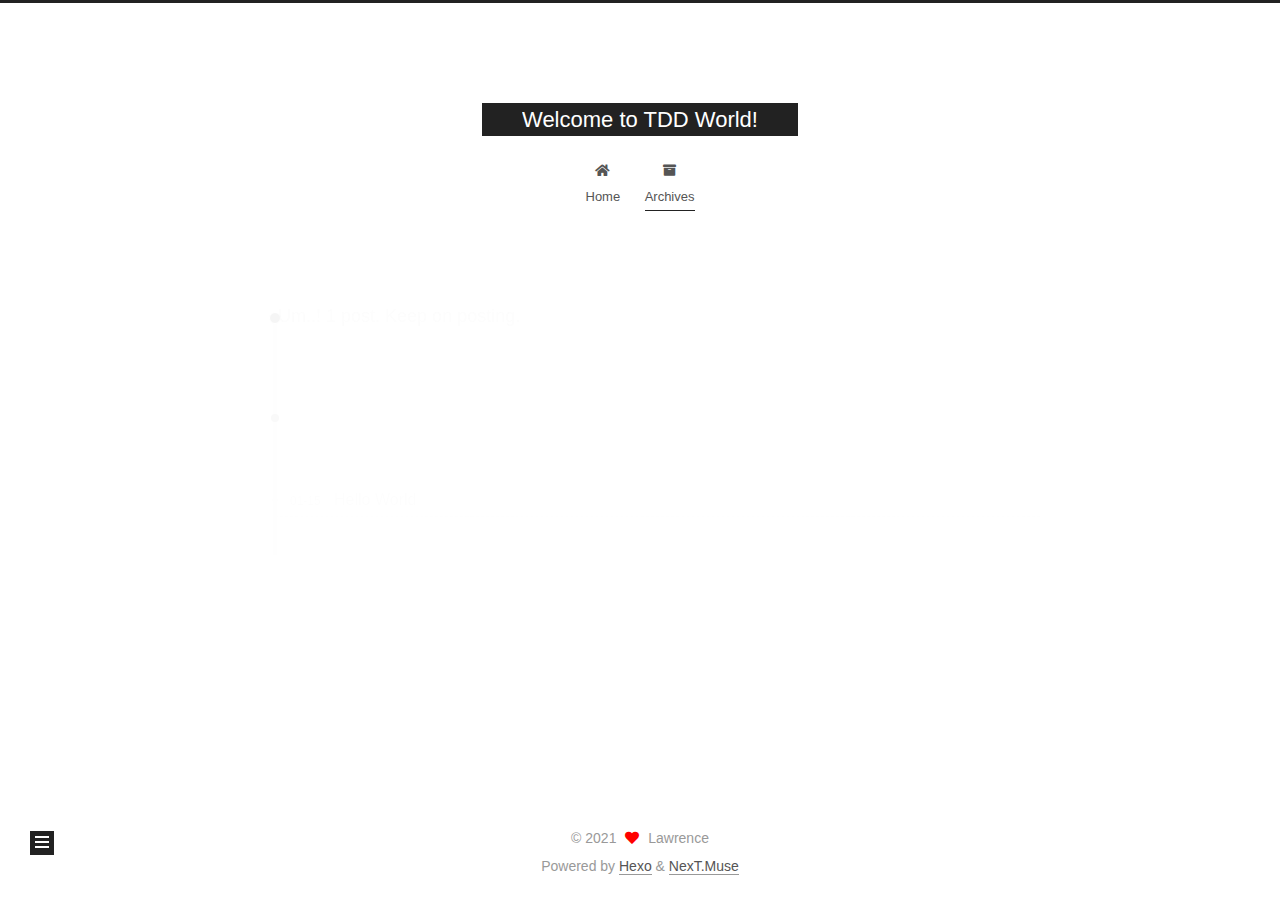
==== archives/index.html @ 44e4e78a "Site updated: 2021-01-18 00:09:17" ====
<!DOCTYPE html>
<html lang="zh-tw">
<head>
  <meta charset="UTF-8">
<meta name="viewport" content="width=device-width, initial-scale=1, maximum-scale=2">
<meta name="theme-color" content="#222">
<meta name="generator" content="Hexo 5.3.0">
  <link rel="apple-touch-icon" sizes="180x180" href="/images/apple-touch-icon-next.png">
  <link rel="icon" type="image/png" sizes="32x32" href="/images/favicon-32x32-next.png">
  <link rel="icon" type="image/png" sizes="16x16" href="/images/favicon-16x16-next.png">
  <link rel="mask-icon" href="/images/logo.svg" color="#222">

<link rel="stylesheet" href="/css/main.css">


<link rel="stylesheet" href="/lib/font-awesome/css/all.min.css">

<script id="hexo-configurations">
    var NexT = window.NexT || {};
    var CONFIG = {"hostname":"example.com","root":"/","scheme":"Muse","version":"7.8.0","exturl":false,"sidebar":{"position":"left","display":"post","padding":18,"offset":12,"onmobile":false},"copycode":{"enable":false,"show_result":false,"style":null},"back2top":{"enable":true,"sidebar":false,"scrollpercent":false},"bookmark":{"enable":false,"color":"#222","save":"auto"},"fancybox":false,"mediumzoom":false,"lazyload":false,"pangu":false,"comments":{"style":"tabs","active":null,"storage":true,"lazyload":false,"nav":null},"algolia":{"hits":{"per_page":10},"labels":{"input_placeholder":"Search for Posts","hits_empty":"We didn't find any results for the search: ${query}","hits_stats":"${hits} results found in ${time} ms"}},"localsearch":{"enable":false,"trigger":"auto","top_n_per_article":1,"unescape":false,"preload":false},"motion":{"enable":true,"async":false,"transition":{"post_block":"fadeIn","post_header":"slideDownIn","post_body":"slideDownIn","coll_header":"slideLeftIn","sidebar":"slideUpIn"}}};
  </script>

  <meta property="og:type" content="website">
<meta property="og:title" content="Welcome to TDD World!">
<meta property="og:url" content="http://example.com/archives/index.html">
<meta property="og:site_name" content="Welcome to TDD World!">
<meta property="og:locale" content="zh_TW">
<meta property="article:author" content="Lawrence">
<meta name="twitter:card" content="summary">

<link rel="canonical" href="http://example.com/archives/">


<script id="page-configurations">
  // https://hexo.io/docs/variables.html
  CONFIG.page = {
    sidebar: "",
    isHome : false,
    isPost : false,
    lang   : 'zh-tw'
  };
</script>

  <title>Archive | Welcome to TDD World!</title>
  






  <noscript>
  <style>
  .use-motion .brand,
  .use-motion .menu-item,
  .sidebar-inner,
  .use-motion .post-block,
  .use-motion .pagination,
  .use-motion .comments,
  .use-motion .post-header,
  .use-motion .post-body,
  .use-motion .collection-header { opacity: initial; }

  .use-motion .site-title,
  .use-motion .site-subtitle {
    opacity: initial;
    top: initial;
  }

  .use-motion .logo-line-before i { left: initial; }
  .use-motion .logo-line-after i { right: initial; }
  </style>
</noscript>

</head>

<body itemscope itemtype="http://schema.org/WebPage">
  <div class="container use-motion">
    <div class="headband"></div>

    <header class="header" itemscope itemtype="http://schema.org/WPHeader">
      <div class="header-inner"><div class="site-brand-container">
  <div class="site-nav-toggle">
    <div class="toggle" aria-label="Toggle navigation bar">
      <span class="toggle-line toggle-line-first"></span>
      <span class="toggle-line toggle-line-middle"></span>
      <span class="toggle-line toggle-line-last"></span>
    </div>
  </div>

  <div class="site-meta">

    <a href="/" class="brand" rel="start">
      <span class="logo-line-before"><i></i></span>
      <h1 class="site-title">Welcome to TDD World!</h1>
      <span class="logo-line-after"><i></i></span>
    </a>
  </div>

  <div class="site-nav-right">
    <div class="toggle popup-trigger">
    </div>
  </div>
</div>




<nav class="site-nav">
  <ul id="menu" class="main-menu menu">
        <li class="menu-item menu-item-home">

    <a href="/" rel="section"><i class="fa fa-home fa-fw"></i>Home</a>

  </li>
        <li class="menu-item menu-item-archives">

    <a href="/archives/" rel="section"><i class="fa fa-archive fa-fw"></i>Archives</a>

  </li>
  </ul>
</nav>




</div>
    </header>

    
  <div class="back-to-top">
    <i class="fa fa-arrow-up"></i>
    <span>0%</span>
  </div>


    <main class="main">
      <div class="main-inner">
        <div class="content-wrap">
          

          <div class="content archive">
            

  
  
  
  <div class="post-block">
    <div class="posts-collapse">
      <div class="collection-title">
        <span class="collection-header">Um..! 1 post. Keep on posting.</span>
      </div>

      
    <div class="collection-year">
      <span class="collection-header">2021</span>
    </div>

  <article itemscope itemtype="http://schema.org/Article">
    <header class="post-header">

      <div class="post-meta">
        <time itemprop="dateCreated"
              datetime="2021-01-15T23:42:24+08:00"
              content="2021-01-15">
          01-15
        </time>
      </div>

      <div class="post-title">
          <a class="post-title-link" href="/2021/01/15/hello-world/" itemprop="url">
            <span itemprop="name">Hello World</span>
          </a>
      </div>

    </header>
  </article>


    </div>
  </div>
  
  
  

  



          </div>
          

<script>
  window.addEventListener('tabs:register', () => {
    let { activeClass } = CONFIG.comments;
    if (CONFIG.comments.storage) {
      activeClass = localStorage.getItem('comments_active') || activeClass;
    }
    if (activeClass) {
      let activeTab = document.querySelector(`a[href="#comment-${activeClass}"]`);
      if (activeTab) {
        activeTab.click();
      }
    }
  });
  if (CONFIG.comments.storage) {
    window.addEventListener('tabs:click', event => {
      if (!event.target.matches('.tabs-comment .tab-content .tab-pane')) return;
      let commentClass = event.target.classList[1];
      localStorage.setItem('comments_active', commentClass);
    });
  }
</script>

        </div>
          
  
  <div class="toggle sidebar-toggle">
    <span class="toggle-line toggle-line-first"></span>
    <span class="toggle-line toggle-line-middle"></span>
    <span class="toggle-line toggle-line-last"></span>
  </div>

  <aside class="sidebar">
    <div class="sidebar-inner">

      <ul class="sidebar-nav motion-element">
        <li class="sidebar-nav-toc">
          Table of Contents
        </li>
        <li class="sidebar-nav-overview">
          Overview
        </li>
      </ul>

      <!--noindex-->
      <div class="post-toc-wrap sidebar-panel">
      </div>
      <!--/noindex-->

      <div class="site-overview-wrap sidebar-panel">
        <div class="site-author motion-element" itemprop="author" itemscope itemtype="http://schema.org/Person">
  <p class="site-author-name" itemprop="name">Lawrence</p>
  <div class="site-description" itemprop="description"></div>
</div>
<div class="site-state-wrap motion-element">
  <nav class="site-state">
      <div class="site-state-item site-state-posts">
          <a href="/archives/">
        
          <span class="site-state-item-count">1</span>
          <span class="site-state-item-name">posts</span>
        </a>
      </div>
  </nav>
</div>



      </div>

    </div>
  </aside>
  <div id="sidebar-dimmer"></div>


      </div>
    </main>

    <footer class="footer">
      <div class="footer-inner">
        

        

<div class="copyright">
  
  &copy; 
  <span itemprop="copyrightYear">2021</span>
  <span class="with-love">
    <i class="fa fa-heart"></i>
  </span>
  <span class="author" itemprop="copyrightHolder">Lawrence</span>
</div>
  <div class="powered-by">Powered by <a href="https://hexo.io/" class="theme-link" rel="noopener" target="_blank">Hexo</a> & <a href="https://muse.theme-next.org/" class="theme-link" rel="noopener" target="_blank">NexT.Muse</a>
  </div>

        








      </div>
    </footer>
  </div>

  
  <script src="/lib/anime.min.js"></script>
  <script src="/lib/velocity/velocity.min.js"></script>
  <script src="/lib/velocity/velocity.ui.min.js"></script>

<script src="/js/utils.js"></script>

<script src="/js/motion.js"></script>


<script src="/js/schemes/muse.js"></script>


<script src="/js/next-boot.js"></script>


  <script defer src="/lib/three/three.min.js"></script>


  















  

  

</body>
</html>
---- css/main.css ----
:root {
  --body-bg-color: #fff;
  --content-bg-color: #fff;
  --card-bg-color: #f5f5f5;
  --text-color: #555;
  --blockquote-color: #666;
  --link-color: #555;
  --link-hover-color: #222;
  --brand-color: #fff;
  --brand-hover-color: #fff;
  --table-row-odd-bg-color: #f9f9f9;
  --table-row-hover-bg-color: #f5f5f5;
  --menu-item-bg-color: #f5f5f5;
  --btn-default-bg: #222;
  --btn-default-color: #fff;
  --btn-default-border-color: #222;
  --btn-default-hover-bg: #fff;
  --btn-default-hover-color: #222;
  --btn-default-hover-border-color: #222;
}
html {
  line-height: 1.15; /* 1 */
  -webkit-text-size-adjust: 100%; /* 2 */
}
body {
  margin: 0;
}
main {
  display: block;
}
h1 {
  font-size: 2em;
  margin: 0.67em 0;
}
hr {
  box-sizing: content-box; /* 1 */
  height: 0; /* 1 */
  overflow: visible; /* 2 */
}
pre {
  font-family: monospace, monospace; /* 1 */
  font-size: 1em; /* 2 */
}
a {
  background: transparent;
}
abbr[title] {
  border-bottom: none; /* 1 */
  text-decoration: underline; /* 2 */
  text-decoration: underline dotted; /* 2 */
}
b,
strong {
  font-weight: bolder;
}
code,
kbd,
samp {
  font-family: monospace, monospace; /* 1 */
  font-size: 1em; /* 2 */
}
small {
  font-size: 80%;
}
sub,
sup {
  font-size: 75%;
  line-height: 0;
  position: relative;
  vertical-align: baseline;
}
sub {
  bottom: -0.25em;
}
sup {
  top: -0.5em;
}
img {
  border-style: none;
}
button,
input,
optgroup,
select,
textarea {
  font-family: inherit; /* 1 */
  font-size: 100%; /* 1 */
  line-height: 1.15; /* 1 */
  margin: 0; /* 2 */
}
button,
input {
/* 1 */
  overflow: visible;
}
button,
select {
/* 1 */
  text-transform: none;
}
button,
[type='button'],
[type='reset'],
[type='submit'] {
  -webkit-appearance: button;
}
button::-moz-focus-inner,
[type='button']::-moz-focus-inner,
[type='reset']::-moz-focus-inner,
[type='submit']::-moz-focus-inner {
  border-style: none;
  padding: 0;
}
button:-moz-focusring,
[type='button']:-moz-focusring,
[type='reset']:-moz-focusring,
[type='submit']:-moz-focusring {
  outline: 1px dotted ButtonText;
}
fieldset {
  padding: 0.35em 0.75em 0.625em;
}
legend {
  box-sizing: border-box; /* 1 */
  color: inherit; /* 2 */
  display: table; /* 1 */
  max-width: 100%; /* 1 */
  padding: 0; /* 3 */
  white-space: normal; /* 1 */
}
progress {
  vertical-align: baseline;
}
textarea {
  overflow: auto;
}
[type='checkbox'],
[type='radio'] {
  box-sizing: border-box; /* 1 */
  padding: 0; /* 2 */
}
[type='number']::-webkit-inner-spin-button,
[type='number']::-webkit-outer-spin-button {
  height: auto;
}
[type='search'] {
  outline-offset: -2px; /* 2 */
  -webkit-appearance: textfield; /* 1 */
}
[type='search']::-webkit-search-decoration {
  -webkit-appearance: none;
}
::-webkit-file-upload-button {
  font: inherit; /* 2 */
  -webkit-appearance: button; /* 1 */
}
details {
  display: block;
}
summary {
  display: list-item;
}
template {
  display: none;
}
[hidden] {
  display: none;
}
::selection {
  background: #262a30;
  color: #eee;
}
html,
body {
  height: 100%;
}
body {
  background: var(--body-bg-color);
  color: var(--text-color);
  font-family: 'Lato', "PingFang SC", "Microsoft YaHei", sans-serif;
  font-size: 1em;
  line-height: 2;
}
@media (max-width: 991px) {
  body {
    padding-left: 0 !important;
    padding-right: 0 !important;
  }
}
h1,
h2,
h3,
h4,
h5,
h6 {
  font-family: 'Lato', "PingFang SC", "Microsoft YaHei", sans-serif;
  font-weight: bold;
  line-height: 1.5;
  margin: 20px 0 15px;
}
h1 {
  font-size: 1.5em;
}
h2 {
  font-size: 1.375em;
}
h3 {
  font-size: 1.25em;
}
h4 {
  font-size: 1.125em;
}
h5 {
  font-size: 1em;
}
h6 {
  font-size: 0.875em;
}
p {
  margin: 0 0 20px 0;
}
a,
span.exturl {
  border-bottom: 1px solid #999;
  color: var(--link-color);
  outline: 0;
  text-decoration: none;
  overflow-wrap: break-word;
  word-wrap: break-word;
  cursor: pointer;
}
a:hover,
span.exturl:hover {
  border-bottom-color: var(--link-hover-color);
  color: var(--link-hover-color);
}
iframe,
img,
video {
  display: block;
  margin-left: auto;
  margin-right: auto;
  max-width: 100%;
}
hr {
  background-image: repeating-linear-gradient(-45deg, #ddd, #ddd 4px, transparent 4px, transparent 8px);
  border: 0;
  height: 3px;
  margin: 40px 0;
}
blockquote {
  border-left: 4px solid #ddd;
  color: var(--blockquote-color);
  margin: 0;
  padding: 0 15px;
}
blockquote cite::before {
  content: '-';
  padding: 0 5px;
}
dt {
  font-weight: bold;
}
dd {
  margin: 0;
  padding: 0;
}
kbd {
  background-color: #f5f5f5;
  background-image: linear-gradient(#eee, #fff, #eee);
  border: 1px solid #ccc;
  border-radius: 0.2em;
  box-shadow: 0.1em 0.1em 0.2em rgba(0,0,0,0.1);
  color: #555;
  font-family: inherit;
  padding: 0.1em 0.3em;
  white-space: nowrap;
}
.table-container {
  overflow: auto;
}
table {
  border-collapse: collapse;
  border-spacing: 0;
  font-size: 0.875em;
  margin: 0 0 20px 0;
  width: 100%;
}
tbody tr:nth-of-type(odd) {
  background: var(--table-row-odd-bg-color);
}
tbody tr:hover {
  background: var(--table-row-hover-bg-color);
}
caption,
th,
td {
  font-weight: normal;
  padding: 8px;
  vertical-align: middle;
}
th,
td {
  border: 1px solid #ddd;
  border-bottom: 3px solid #ddd;
}
th {
  font-weight: 700;
  padding-bottom: 10px;
}
td {
  border-bottom-width: 1px;
}
.btn {
  background: var(--btn-default-bg);
  border: 2px solid var(--btn-default-border-color);
  border-radius: 0;
  color: var(--btn-default-color);
  display: inline-block;
  font-size: 0.875em;
  line-height: 2;
  padding: 0 20px;
  text-decoration: none;
  transition-property: background-color;
  transition-delay: 0s;
  transition-duration: 0.2s;
  transition-timing-function: ease-in-out;
}
.btn:hover {
  background: var(--btn-default-hover-bg);
  border-color: var(--btn-default-hover-border-color);
  color: var(--btn-default-hover-color);
}
.btn + .btn {
  margin: 0 0 8px 8px;
}
.btn .fa-fw {
  text-align: left;
  width: 1.285714285714286em;
}
.toggle {
  line-height: 0;
}
.toggle .toggle-line {
  background: #fff;
  display: inline-block;
  height: 2px;
  left: 0;
  position: relative;
  top: 0;
  transition: all 0.4s;
  vertical-align: top;
  width: 100%;
}
.toggle .toggle-line:not(:first-child) {
  margin-top: 3px;
}
.toggle.toggle-arrow .toggle-line-first {
  left: 50%;
  top: 2px;
  transform: rotate(45deg);
  width: 50%;
}
.toggle.toggle-arrow .toggle-line-middle {
  left: 2px;
  width: 90%;
}
.toggle.toggle-arrow .toggle-line-last {
  left: 50%;
  top: -2px;
  transform: rotate(-45deg);
  width: 50%;
}
.toggle.toggle-close .toggle-line-first {
  transform: rotate(-45deg);
  top: 5px;
}
.toggle.toggle-close .toggle-line-middle {
  opacity: 0;
}
.toggle.toggle-close .toggle-line-last {
  transform: rotate(45deg);
  top: -5px;
}
.highlight,
pre {
  background: #f7f7f7;
  color: #4d4d4c;
  line-height: 1.6;
  margin: 0 auto 20px;
}
pre,
code {
  font-family: consolas, Menlo, monospace, "PingFang SC", "Microsoft YaHei";
}
code {
  background: #eee;
  border-radius: 3px;
  color: #555;
  padding: 2px 4px;
  overflow-wrap: break-word;
  word-wrap: break-word;
}
.highlight *::selection {
  background: #d6d6d6;
}
.highlight pre {
  border: 0;
  margin: 0;
  padding: 10px 0;
}
.highlight table {
  border: 0;
  margin: 0;
  width: auto;
}
.highlight td {
  border: 0;
  padding: 0;
}
.highlight figcaption {
  background: #eff2f3;
  color: #4d4d4c;
  display: flex;
  font-size: 0.875em;
  justify-content: space-between;
  line-height: 1.2;
  padding: 0.5em;
}
.highlight figcaption a {
  color: #4d4d4c;
}
.highlight figcaption a:hover {
  border-bottom-color: #4d4d4c;
}
.highlight .gutter {
  -moz-user-select: none;
  -ms-user-select: none;
  -webkit-user-select: none;
  user-select: none;
}
.highlight .gutter pre {
  background: #eff2f3;
  color: #869194;
  padding-left: 10px;
  padding-right: 10px;
  text-align: right;
}
.highlight .code pre {
  background: #f7f7f7;
  padding-left: 10px;
  width: 100%;
}
.gist table {
  width: auto;
}
.gist table td {
  border: 0;
}
pre {
  overflow: auto;
  padding: 10px;
}
pre code {
  background: none;
  color: #4d4d4c;
  font-size: 0.875em;
  padding: 0;
  text-shadow: none;
}
pre .deletion {
  background: #fdd;
}
pre .addition {
  background: #dfd;
}
pre .meta {
  color: #eab700;
  -moz-user-select: none;
  -ms-user-select: none;
  -webkit-user-select: none;
  user-select: none;
}
pre .comment {
  color: #8e908c;
}
pre .variable,
pre .attribute,
pre .tag,
pre .name,
pre .regexp,
pre .ruby .constant,
pre .xml .tag .title,
pre .xml .pi,
pre .xml .doctype,
pre .html .doctype,
pre .css .id,
pre .css .class,
pre .css .pseudo {
  color: #c82829;
}
pre .number,
pre .preprocessor,
pre .built_in,
pre .builtin-name,
pre .literal,
pre .params,
pre .constant,
pre .command {
  color: #f5871f;
}
pre .ruby .class .title,
pre .css .rules .attribute,
pre .string,
pre .symbol,
pre .value,
pre .inheritance,
pre .header,
pre .ruby .symbol,
pre .xml .cdata,
pre .special,
pre .formula {
  color: #718c00;
}
pre .title,
pre .css .hexcolor {
  color: #3e999f;
}
pre .function,
pre .python .decorator,
pre .python .title,
pre .ruby .function .title,
pre .ruby .title .keyword,
pre .perl .sub,
pre .javascript .title,
pre .coffeescript .title {
  color: #4271ae;
}
pre .keyword,
pre .javascript .function {
  color: #8959a8;
}
.blockquote-center {
  border-left: none;
  margin: 40px 0;
  padding: 0;
  position: relative;
  text-align: center;
}
.blockquote-center .fa {
  display: block;
  opacity: 0.6;
  position: absolute;
  width: 100%;
}
.blockquote-center .fa-quote-left {
  border-top: 1px solid #ccc;
  text-align: left;
  top: -20px;
}
.blockquote-center .fa-quote-right {
  border-bottom: 1px solid #ccc;
  text-align: right;
  bottom: -20px;
}
.blockquote-center p,
.blockquote-center div {
  text-align: center;
}
.post-body .group-picture img {
  margin: 0 auto;
  padding: 0 3px;
}
.group-picture-row {
  margin-bottom: 6px;
  overflow: hidden;
}
.group-picture-column {
  float: left;
  margin-bottom: 10px;
}
.post-body .label {
  color: #555;
  display: inline;
  padding: 0 2px;
}
.post-body .label.default {
  background: #f0f0f0;
}
.post-body .label.primary {
  background: #efe6f7;
}
.post-body .label.info {
  background: #e5f2f8;
}
.post-body .label.success {
  background: #e7f4e9;
}
.post-body .label.warning {
  background: #fcf6e1;
}
.post-body .label.danger {
  background: #fae8eb;
}
.post-body .tabs {
  margin-bottom: 20px;
}
.post-body .tabs,
.tabs-comment {
  display: block;
  padding-top: 10px;
  position: relative;
}
.post-body .tabs ul.nav-tabs,
.tabs-comment ul.nav-tabs {
  display: flex;
  flex-wrap: wrap;
  margin: 0;
  margin-bottom: -1px;
  padding: 0;
}
@media (max-width: 413px) {
  .post-body .tabs ul.nav-tabs,
  .tabs-comment ul.nav-tabs {
    display: block;
    margin-bottom: 5px;
  }
}
.post-body .tabs ul.nav-tabs li.tab,
.tabs-comment ul.nav-tabs li.tab {
  border-bottom: 1px solid #ddd;
  border-left: 1px solid transparent;
  border-right: 1px solid transparent;
  border-top: 3px solid transparent;
  flex-grow: 1;
  list-style-type: none;
  border-radius: 0 0 0 0;
}
@media (max-width: 413px) {
  .post-body .tabs ul.nav-tabs li.tab,
  .tabs-comment ul.nav-tabs li.tab {
    border-bottom: 1px solid transparent;
    border-left: 3px solid transparent;
    border-right: 1px solid transparent;
    border-top: 1px solid transparent;
  }
}
@media (max-width: 413px) {
  .post-body .tabs ul.nav-tabs li.tab,
  .tabs-comment ul.nav-tabs li.tab {
    border-radius: 0;
  }
}
.post-body .tabs ul.nav-tabs li.tab a,
.tabs-comment ul.nav-tabs li.tab a {
  border-bottom: initial;
  display: block;
  line-height: 1.8;
  outline: 0;
  padding: 0.25em 0.75em;
  text-align: center;
  transition-delay: 0s;
  transition-duration: 0.2s;
  transition-timing-function: ease-out;
}
.post-body .tabs ul.nav-tabs li.tab a i,
.tabs-comment ul.nav-tabs li.tab a i {
  width: 1.285714285714286em;
}
.post-body .tabs ul.nav-tabs li.tab.active,
.tabs-comment ul.nav-tabs li.tab.active {
  border-bottom: 1px solid transparent;
  border-left: 1px solid #ddd;
  border-right: 1px solid #ddd;
  border-top: 3px solid #fc6423;
}
@media (max-width: 413px) {
  .post-body .tabs ul.nav-tabs li.tab.active,
  .tabs-comment ul.nav-tabs li.tab.active {
    border-bottom: 1px solid #ddd;
    border-left: 3px solid #fc6423;
    border-right: 1px solid #ddd;
    border-top: 1px solid #ddd;
  }
}
.post-body .tabs ul.nav-tabs li.tab.active a,
.tabs-comment ul.nav-tabs li.tab.active a {
  color: var(--link-color);
  cursor: default;
}
.post-body .tabs .tab-content .tab-pane,
.tabs-comment .tab-content .tab-pane {
  border: 1px solid #ddd;
  border-top: 0;
  padding: 20px 20px 0 20px;
  border-radius: 0;
}
.post-body .tabs .tab-content .tab-pane:not(.active),
.tabs-comment .tab-content .tab-pane:not(.active) {
  display: none;
}
.post-body .tabs .tab-content .tab-pane.active,
.tabs-comment .tab-content .tab-pane.active {
  display: block;
}
.post-body .tabs .tab-content .tab-pane.active:nth-of-type(1),
.tabs-comment .tab-content .tab-pane.active:nth-of-type(1) {
  border-radius: 0 0 0 0;
}
@media (max-width: 413px) {
  .post-body .tabs .tab-content .tab-pane.active:nth-of-type(1),
  .tabs-comment .tab-content .tab-pane.active:nth-of-type(1) {
    border-radius: 0;
  }
}
.post-body .note {
  border-radius: 3px;
  margin-bottom: 20px;
  padding: 1em;
  position: relative;
  border: 1px solid #eee;
  border-left-width: 5px;
}
.post-body .note h2,
.post-body .note h3,
.post-body .note h4,
.post-body .note h5,
.post-body .note h6 {
  margin-top: 0;
  border-bottom: initial;
  margin-bottom: 0;
  padding-top: 0;
}
.post-body .note p:first-child,
.post-body .note ul:first-child,
.post-body .note ol:first-child,
.post-body .note table:first-child,
.post-body .note pre:first-child,
.post-body .note blockquote:first-child,
.post-body .note img:first-child {
  margin-top: 0;
}
.post-body .note p:last-child,
.post-body .note ul:last-child,
.post-body .note ol:last-child,
.post-body .note table:last-child,
.post-body .note pre:last-child,
.post-body .note blockquote:last-child,
.post-body .note img:last-child {
  margin-bottom: 0;
}
.post-body .note.default {
  border-left-color: #777;
}
.post-body .note.default h2,
.post-body .note.default h3,
.post-body .note.default h4,
.post-body .note.default h5,
.post-body .note.default h6 {
  color: #777;
}
.post-body .note.primary {
  border-left-color: #6f42c1;
}
.post-body .note.primary h2,
.post-body .note.primary h3,
.post-body .note.primary h4,
.post-body .note.primary h5,
.post-body .note.primary h6 {
  color: #6f42c1;
}
.post-body .note.info {
  border-left-color: #428bca;
}
.post-body .note.info h2,
.post-body .note.info h3,
.post-body .note.info h4,
.post-body .note.info h5,
.post-body .note.info h6 {
  color: #428bca;
}
.post-body .note.success {
  border-left-color: #5cb85c;
}
.post-body .note.success h2,
.post-body .note.success h3,
.post-body .note.success h4,
.post-body .note.success h5,
.post-body .note.success h6 {
  color: #5cb85c;
}
.post-body .note.warning {
  border-left-color: #f0ad4e;
}
.post-body .note.warning h2,
.post-body .note.warning h3,
.post-body .note.warning h4,
.post-body .note.warning h5,
.post-body .note.warning h6 {
  color: #f0ad4e;
}
.post-body .note.danger {
  border-left-color: #d9534f;
}
.post-body .note.danger h2,
.post-body .note.danger h3,
.post-body .note.danger h4,
.post-body .note.danger h5,
.post-body .note.danger h6 {
  color: #d9534f;
}
.pagination .prev,
.pagination .next,
.pagination .page-number,
.pagination .space {
  display: inline-block;
  margin: 0 10px;
  padding: 0 11px;
  position: relative;
  top: -1px;
}
@media (max-width: 767px) {
  .pagination .prev,
  .pagination .next,
  .pagination .page-number,
  .pagination .space {
    margin: 0 5px;
  }
}
.pagination {
  border-top: 1px solid #eee;
  margin: 120px 0 0;
  text-align: center;
}
.pagination .prev,
.pagination .next,
.pagination .page-number {
  border-bottom: 0;
  border-top: 1px solid #eee;
  transition-property: border-color;
  transition-delay: 0s;
  transition-duration: 0.2s;
  transition-timing-function: ease-in-out;
}
.pagination .prev:hover,
.pagination .next:hover,
.pagination .page-number:hover {
  border-top-color: #222;
}
.pagination .space {
  margin: 0;
  padding: 0;
}
.pagination .prev {
  margin-left: 0;
}
.pagination .next {
  margin-right: 0;
}
.pagination .page-number.current {
  background: #ccc;
  border-top-color: #ccc;
  color: #fff;
}
@media (max-width: 767px) {
  .pagination {
    border-top: none;
  }
  .pagination .prev,
  .pagination .next,
  .pagination .page-number {
    border-bottom: 1px solid #eee;
    border-top: 0;
    margin-bottom: 10px;
    padding: 0 10px;
  }
  .pagination .prev:hover,
  .pagination .next:hover,
  .pagination .page-number:hover {
    border-bottom-color: #222;
  }
}
.comments {
  margin-top: 60px;
  overflow: hidden;
}
.comment-button-group {
  display: flex;
  flex-wrap: wrap-reverse;
  justify-content: center;
  margin: 1em 0;
}
.comment-button-group .comment-button {
  margin: 0.1em 0.2em;
}
.comment-button-group .comment-button.active {
  background: var(--btn-default-hover-bg);
  border-color: var(--btn-default-hover-border-color);
  color: var(--btn-default-hover-color);
}
.comment-position {
  display: none;
}
.comment-position.active {
  display: block;
}
.tabs-comment {
  background: var(--content-bg-color);
  margin-top: 4em;
  padding-top: 0;
}
.tabs-comment .comments {
  border: 0;
  box-shadow: none;
  margin-top: 0;
  padding-top: 0;
}
.container {
  min-height: 100%;
  position: relative;
}
.main-inner {
  margin: 0 auto;
  width: 700px;
}
@media (min-width: 1200px) {
  .main-inner {
    width: 800px;
  }
}
@media (min-width: 1600px) {
  .main-inner {
    width: 900px;
  }
}
@media (max-width: 767px) {
  .content-wrap {
    padding: 0 20px;
  }
}
.header {
  background: transparent;
}
.header-inner {
  margin: 0 auto;
  width: 700px;
}
@media (min-width: 1200px) {
  .header-inner {
    width: 800px;
  }
}
@media (min-width: 1600px) {
  .header-inner {
    width: 900px;
  }
}
.site-brand-container {
  display: flex;
  flex-shrink: 0;
  padding: 0 10px;
}
.headband {
  background: #222;
  height: 3px;
}
.site-meta {
  flex-grow: 1;
  text-align: center;
}
@media (max-width: 767px) {
  .site-meta {
    text-align: center;
  }
}
.brand {
  border-bottom: none;
  color: var(--brand-color);
  display: inline-block;
  line-height: 1.375em;
  padding: 0 40px;
  position: relative;
}
.brand:hover {
  color: var(--brand-hover-color);
}
.site-title {
  font-family: 'Lato', "PingFang SC", "Microsoft YaHei", sans-serif;
  font-size: 1.375em;
  font-weight: normal;
  margin: 0;
}
.site-subtitle {
  color: #999;
  font-size: 0.8125em;
  margin: 10px 0;
}
.use-motion .brand {
  opacity: 0;
}
.use-motion .site-title,
.use-motion .site-subtitle,
.use-motion .custom-logo-image {
  opacity: 0;
  position: relative;
  top: -10px;
}
.site-nav-toggle,
.site-nav-right {
  display: none;
}
@media (max-width: 767px) {
  .site-nav-toggle,
  .site-nav-right {
    display: flex;
    flex-direction: column;
    justify-content: center;
  }
}
.site-nav-toggle .toggle,
.site-nav-right .toggle {
  color: var(--text-color);
  padding: 10px;
  width: 22px;
}
.site-nav-toggle .toggle .toggle-line,
.site-nav-right .toggle .toggle-line {
  background: var(--text-color);
  border-radius: 1px;
}
.site-nav {
  display: block;
}
@media (max-width: 767px) {
  .site-nav {
    clear: both;
    display: none;
  }
}
.site-nav.site-nav-on {
  display: block;
}
.menu {
  margin-top: 20px;
  padding-left: 0;
  text-align: center;
}
.menu-item {
  display: inline-block;
  list-style: none;
  margin: 0 10px;
}
@media (max-width: 767px) {
  .menu-item {
    display: block;
    margin-top: 10px;
  }
  .menu-item.menu-item-search {
    display: none;
  }
}
.menu-item a,
.menu-item span.exturl {
  border-bottom: 0;
  display: block;
  font-size: 0.8125em;
  transition-property: border-color;
  transition-delay: 0s;
  transition-duration: 0.2s;
  transition-timing-function: ease-in-out;
}
@media (hover: none) {
  .menu-item a:hover,
  .menu-item span.exturl:hover {
    border-bottom-color: transparent !important;
  }
}
.menu-item .fa,
.menu-item .fab,
.menu-item .far,
.menu-item .fas {
  margin-right: 8px;
}
.menu-item .badge {
  display: inline-block;
  font-weight: bold;
  line-height: 1;
  margin-left: 0.35em;
  margin-top: 0.35em;
  text-align: center;
  white-space: nowrap;
}
@media (max-width: 767px) {
  .menu-item .badge {
    float: right;
    margin-left: 0;
  }
}
.menu-item-active a,
.menu .menu-item a:hover,
.menu .menu-item span.exturl:hover {
  background: var(--menu-item-bg-color);
}
.use-motion .menu-item {
  opacity: 0;
}
.sidebar {
  background: #222;
  bottom: 0;
  box-shadow: inset 0 2px 6px #000;
  position: fixed;
  top: 0;
}
@media (max-width: 991px) {
  .sidebar {
    display: none;
  }
}
.sidebar-inner {
  color: #999;
  padding: 18px 10px;
  text-align: center;
}
.cc-license {
  margin-top: 10px;
  text-align: center;
}
.cc-license .cc-opacity {
  border-bottom: none;
  opacity: 0.7;
}
.cc-license .cc-opacity:hover {
  opacity: 0.9;
}
.cc-license img {
  display: inline-block;
}
.site-author-image {
  border: 2px solid #333;
  display: block;
  margin: 0 auto;
  max-width: 96px;
  padding: 2px;
}
.site-author-name {
  color: #f5f5f5;
  font-weight: normal;
  margin: 5px 0 0;
  text-align: center;
}
.site-description {
  color: #999;
  font-size: 1em;
  margin-top: 5px;
  text-align: center;
}
.links-of-author {
  margin-top: 15px;
}
.links-of-author a,
.links-of-author span.exturl {
  border-bottom-color: #555;
  display: inline-block;
  font-size: 0.8125em;
  margin-bottom: 10px;
  margin-right: 10px;
  vertical-align: middle;
}
.links-of-author a::before,
.links-of-author span.exturl::before {
  background: #dfff47;
  border-radius: 50%;
  content: ' ';
  display: inline-block;
  height: 4px;
  margin-right: 3px;
  vertical-align: middle;
  width: 4px;
}
.sidebar-button {
  margin-top: 15px;
}
.sidebar-button a {
  border: 1px solid #fc6423;
  border-radius: 4px;
  color: #fc6423;
  display: inline-block;
  padding: 0 15px;
}
.sidebar-button a .fa,
.sidebar-button a .fab,
.sidebar-button a .far,
.sidebar-button a .fas {
  margin-right: 5px;
}
.sidebar-button a:hover {
  background: #fc6423;
  border: 1px solid #fc6423;
  color: #fff;
}
.sidebar-button a:hover .fa,
.sidebar-button a:hover .fab,
.sidebar-button a:hover .far,
.sidebar-button a:hover .fas {
  color: #fff;
}
.links-of-blogroll {
  font-size: 0.8125em;
  margin-top: 10px;
}
.links-of-blogroll-title {
  font-size: 0.875em;
  font-weight: 600;
  margin-top: 0;
}
.links-of-blogroll-list {
  list-style: none;
  margin: 0;
  padding: 0;
}
#sidebar-dimmer {
  display: none;
}
@media (max-width: 767px) {
  #sidebar-dimmer {
    background: #000;
    display: block;
    height: 100%;
    left: 100%;
    opacity: 0;
    position: fixed;
    top: 0;
    width: 100%;
    z-index: 1100;
  }
  .sidebar-active + #sidebar-dimmer {
    opacity: 0.7;
    transform: translateX(-100%);
    transition: opacity 0.5s;
  }
}
.sidebar-nav {
  margin: 0;
  padding-bottom: 20px;
  padding-left: 0;
}
.sidebar-nav li {
  border-bottom: 1px solid transparent;
  color: #666;
  cursor: pointer;
  display: inline-block;
  font-size: 0.875em;
}
.sidebar-nav li.sidebar-nav-overview {
  margin-left: 10px;
}
.sidebar-nav li:hover {
  color: #f5f5f5;
}
.sidebar-nav .sidebar-nav-active {
  border-bottom-color: #87daff;
  color: #87daff;
}
.sidebar-nav .sidebar-nav-active:hover {
  color: #87daff;
}
.sidebar-panel {
  display: none;
  overflow-x: hidden;
  overflow-y: auto;
}
.sidebar-panel-active {
  display: block;
}
.sidebar-toggle {
  background: #222;
  bottom: 45px;
  cursor: pointer;
  height: 14px;
  left: 30px;
  padding: 5px;
  position: fixed;
  width: 14px;
  z-index: 1300;
}
@media (max-width: 991px) {
  .sidebar-toggle {
    left: 20px;
    opacity: 0.8;
    display: none;
  }
}
.sidebar-toggle:hover .toggle-line {
  background: #87daff;
}
.post-toc {
  font-size: 0.875em;
}
.post-toc ol {
  list-style: none;
  margin: 0;
  padding: 0 2px 5px 10px;
  text-align: left;
}
.post-toc ol > ol {
  padding-left: 0;
}
.post-toc ol a {
  transition-property: all;
  transition-delay: 0s;
  transition-duration: 0.2s;
  transition-timing-function: ease-in-out;
}
.post-toc .nav-item {
  line-height: 1.8;
  overflow: hidden;
  text-overflow: ellipsis;
  white-space: nowrap;
}
.post-toc .nav .nav-child {
  display: none;
}
.post-toc .nav .active > .nav-child {
  display: block;
}
.post-toc .nav .active-current > .nav-child {
  display: block;
}
.post-toc .nav .active-current > .nav-child > .nav-item {
  display: block;
}
.post-toc .nav .active > a {
  border-bottom-color: #87daff;
  color: #87daff;
}
.post-toc .nav .active-current > a {
  color: #87daff;
}
.post-toc .nav .active-current > a:hover {
  color: #87daff;
}
.site-state {
  display: flex;
  justify-content: center;
  line-height: 1.4;
  margin-top: 10px;
  overflow: hidden;
  text-align: center;
  white-space: nowrap;
}
.site-state-item {
  padding: 0 15px;
}
.site-state-item:not(:first-child) {
  border-left: 1px solid #333;
}
.site-state-item a {
  border-bottom: none;
}
.site-state-item-count {
  display: block;
  font-size: 1.25em;
  font-weight: 600;
  text-align: center;
}
.site-state-item-name {
  color: inherit;
  font-size: 0.875em;
}
.footer {
  color: #999;
  font-size: 0.875em;
  padding: 20px 0;
}
.footer.footer-fixed {
  bottom: 0;
  left: 0;
  position: absolute;
  right: 0;
}
.footer-inner {
  box-sizing: border-box;
  margin: 0 auto;
  text-align: center;
  width: 700px;
}
@media (min-width: 1200px) {
  .footer-inner {
    width: 800px;
  }
}
@media (min-width: 1600px) {
  .footer-inner {
    width: 900px;
  }
}
.languages {
  display: inline-block;
  font-size: 1.125em;
  position: relative;
}
.languages .lang-select-label span {
  margin: 0 0.5em;
}
.languages .lang-select {
  height: 100%;
  left: 0;
  opacity: 0;
  position: absolute;
  top: 0;
  width: 100%;
}
.with-love {
  color: #ff0000;
  display: inline-block;
  margin: 0 5px;
}
.powered-by,
.theme-info {
  display: inline-block;
}
@-moz-keyframes iconAnimate {
  0%, 100% {
    transform: scale(1);
  }
  10%, 30% {
    transform: scale(0.9);
  }
  20%, 40%, 60%, 80% {
    transform: scale(1.1);
  }
  50%, 70% {
    transform: scale(1.1);
  }
}
@-webkit-keyframes iconAnimate {
  0%, 100% {
    transform: scale(1);
  }
  10%, 30% {
    transform: scale(0.9);
  }
  20%, 40%, 60%, 80% {
    transform: scale(1.1);
  }
  50%, 70% {
    transform: scale(1.1);
  }
}
@-o-keyframes iconAnimate {
  0%, 100% {
    transform: scale(1);
  }
  10%, 30% {
    transform: scale(0.9);
  }
  20%, 40%, 60%, 80% {
    transform: scale(1.1);
  }
  50%, 70% {
    transform: scale(1.1);
  }
}
@keyframes iconAnimate {
  0%, 100% {
    transform: scale(1);
  }
  10%, 30% {
    transform: scale(0.9);
  }
  20%, 40%, 60%, 80% {
    transform: scale(1.1);
  }
  50%, 70% {
    transform: scale(1.1);
  }
}
.back-to-top {
  font-size: 12px;
  text-align: center;
  transition-delay: 0s;
  transition-duration: 0.2s;
  transition-timing-function: ease-in-out;
}
.back-to-top {
  background: #222;
  bottom: -100px;
  box-sizing: border-box;
  color: #fff;
  cursor: pointer;
  left: 30px;
  opacity: 1;
  padding: 0 6px;
  position: fixed;
  transition-property: bottom;
  z-index: 1300;
  width: 24px;
}
.back-to-top span {
  display: none;
}
.back-to-top:hover {
  color: #87daff;
}
.back-to-top.back-to-top-on {
  bottom: 19px;
}
@media (max-width: 991px) {
  .back-to-top {
    left: 20px;
    opacity: 0.8;
  }
}
.post-body {
  font-family: 'Lato', "PingFang SC", "Microsoft YaHei", sans-serif;
  overflow-wrap: break-word;
  word-wrap: break-word;
}
@media (min-width: 1200px) {
  .post-body {
    font-size: 1.125em;
  }
}
.post-body .exturl .fa {
  font-size: 0.875em;
  margin-left: 4px;
}
.post-body .image-caption,
.post-body .figure .caption {
  color: #999;
  font-size: 0.875em;
  font-weight: bold;
  line-height: 1;
  margin: -20px auto 15px;
  text-align: center;
}
.post-sticky-flag {
  display: inline-block;
  transform: rotate(30deg);
}
.post-button {
  margin-top: 40px;
  text-align: center;
}
.use-motion .post-block,
.use-motion .pagination,
.use-motion .comments {
  opacity: 0;
}
.use-motion .post-header {
  opacity: 0;
}
.use-motion .post-body {
  opacity: 0;
}
.use-motion .collection-header {
  opacity: 0;
}
.posts-collapse {
  margin-left: 35px;
  position: relative;
}
@media (max-width: 767px) {
  .posts-collapse {
    margin-left: 0px;
    margin-right: 0px;
  }
}
.posts-collapse .collection-title {
  font-size: 1.125em;
  position: relative;
}
.posts-collapse .collection-title::before {
  background: #999;
  border: 1px solid #fff;
  border-radius: 50%;
  content: ' ';
  height: 10px;
  left: 0;
  margin-left: -6px;
  margin-top: -4px;
  position: absolute;
  top: 50%;
  width: 10px;
}
.posts-collapse .collection-year {
  font-size: 1.5em;
  font-weight: bold;
  margin: 60px 0;
  position: relative;
}
.posts-collapse .collection-year::before {
  background: #bbb;
  border-radius: 50%;
  content: ' ';
  height: 8px;
  left: 0;
  margin-left: -4px;
  margin-top: -4px;
  position: absolute;
  top: 50%;
  width: 8px;
}
.posts-collapse .collection-header {
  display: block;
  margin: 0 0 0 20px;
}
.posts-collapse .collection-header small {
  color: #bbb;
  margin-left: 5px;
}
.posts-collapse .post-header {
  border-bottom: 1px dashed #ccc;
  margin: 30px 0;
  padding-left: 15px;
  position: relative;
  transition-property: border;
  transition-delay: 0s;
  transition-duration: 0.2s;
  transition-timing-function: ease-in-out;
}
.posts-collapse .post-header::before {
  background: #bbb;
  border: 1px solid #fff;
  border-radius: 50%;
  content: ' ';
  height: 6px;
  left: 0;
  margin-left: -4px;
  position: absolute;
  top: 0.75em;
  transition-property: background;
  width: 6px;
  transition-delay: 0s;
  transition-duration: 0.2s;
  transition-timing-function: ease-in-out;
}
.posts-collapse .post-header:hover {
  border-bottom-color: #666;
}
.posts-collapse .post-header:hover::before {
  background: #222;
}
.posts-collapse .post-meta {
  display: inline;
  font-size: 0.75em;
  margin-right: 10px;
}
.posts-collapse .post-title {
  display: inline;
}
.posts-collapse .post-title a,
.posts-collapse .post-title span.exturl {
  border-bottom: none;
  color: var(--link-color);
}
.posts-collapse .post-title .fa-external-link-alt {
  font-size: 0.875em;
  margin-left: 5px;
}
.posts-collapse::before {
  background: #f5f5f5;
  content: ' ';
  height: 100%;
  left: 0;
  margin-left: -2px;
  position: absolute;
  top: 1.25em;
  width: 4px;
}
.post-eof {
  background: #ccc;
  height: 1px;
  margin: 80px auto 60px;
  text-align: center;
  width: 8%;
}
.post-block:last-of-type .post-eof {
  display: none;
}
.content {
  padding-top: 40px;
}
@media (min-width: 992px) {
  .post-body {
    text-align: justify;
  }
}
@media (max-width: 991px) {
  .post-body {
    text-align: justify;
  }
}
.post-body h1,
.post-body h2,
.post-body h3,
.post-body h4,
.post-body h5,
.post-body h6 {
  padding-top: 10px;
}
.post-body h1 .header-anchor,
.post-body h2 .header-anchor,
.post-body h3 .header-anchor,
.post-body h4 .header-anchor,
.post-body h5 .header-anchor,
.post-body h6 .header-anchor {
  border-bottom-style: none;
  color: #ccc;
  float: right;
  margin-left: 10px;
  visibility: hidden;
}
.post-body h1 .header-anchor:hover,
.post-body h2 .header-anchor:hover,
.post-body h3 .header-anchor:hover,
.post-body h4 .header-anchor:hover,
.post-body h5 .header-anchor:hover,
.post-body h6 .header-anchor:hover {
  color: inherit;
}
.post-body h1:hover .header-anchor,
.post-body h2:hover .header-anchor,
.post-body h3:hover .header-anchor,
.post-body h4:hover .header-anchor,
.post-body h5:hover .header-anchor,
.post-body h6:hover .header-anchor {
  visibility: visible;
}
.post-body iframe,
.post-body img,
.post-body video {
  margin-bottom: 20px;
}
.post-body .video-container {
  height: 0;
  margin-bottom: 20px;
  overflow: hidden;
  padding-top: 75%;
  position: relative;
  width: 100%;
}
.post-body .video-container iframe,
.post-body .video-container object,
.post-body .video-container embed {
  height: 100%;
  left: 0;
  margin: 0;
  position: absolute;
  top: 0;
  width: 100%;
}
.post-gallery {
  align-items: center;
  display: grid;
  grid-gap: 10px;
  grid-template-columns: 1fr 1fr 1fr;
  margin-bottom: 20px;
}
@media (max-width: 767px) {
  .post-gallery {
    grid-template-columns: 1fr 1fr;
  }
}
.post-gallery a {
  border: 0;
}
.post-gallery img {
  margin: 0;
}
.posts-expand .post-header {
  font-size: 1.125em;
}
.posts-expand .post-title {
  font-size: 1.5em;
  font-weight: normal;
  margin: initial;
  text-align: center;
  overflow-wrap: break-word;
  word-wrap: break-word;
}
.posts-expand .post-title-link {
  border-bottom: none;
  color: var(--link-color);
  display: inline-block;
  position: relative;
  vertical-align: top;
}
.posts-expand .post-title-link::before {
  background: var(--link-color);
  bottom: 0;
  content: '';
  height: 2px;
  left: 0;
  position: absolute;
  transform: scaleX(0);
  visibility: hidden;
  width: 100%;
  transition-delay: 0s;
  transition-duration: 0.2s;
  transition-timing-function: ease-in-out;
}
.posts-expand .post-title-link:hover::before {
  transform: scaleX(1);
  visibility: visible;
}
.posts-expand .post-title-link .fa-external-link-alt {
  font-size: 0.875em;
  margin-left: 5px;
}
.posts-expand .post-meta {
  color: #999;
  font-family: 'Lato', "PingFang SC", "Microsoft YaHei", sans-serif;
  font-size: 0.75em;
  margin: 3px 0 60px 0;
  text-align: center;
}
.posts-expand .post-meta .post-description {
  font-size: 0.875em;
  margin-top: 2px;
}
.posts-expand .post-meta time {
  border-bottom: 1px dashed #999;
  cursor: pointer;
}
.post-meta .post-meta-item + .post-meta-item::before {
  content: '|';
  margin: 0 0.5em;
}
.post-meta-divider {
  margin: 0 0.5em;
}
.post-meta-item-icon {
  margin-right: 3px;
}
@media (max-width: 991px) {
  .post-meta-item-icon {
    display: inline-block;
  }
}
@media (max-width: 991px) {
  .post-meta-item-text {
    display: none;
  }
}
.post-nav {
  border-top: 1px solid #eee;
  display: flex;
  justify-content: space-between;
  margin-top: 15px;
  padding: 10px 5px 0;
}
.post-nav-item {
  flex: 1;
}
.post-nav-item a {
  border-bottom: none;
  display: block;
  font-size: 0.875em;
  line-height: 1.6;
  position: relative;
}
.post-nav-item a:active {
  top: 2px;
}
.post-nav-item .fa {
  font-size: 0.75em;
}
.post-nav-item:first-child {
  margin-right: 15px;
}
.post-nav-item:first-child .fa {
  margin-right: 5px;
}
.post-nav-item:last-child {
  margin-left: 15px;
  text-align: right;
}
.post-nav-item:last-child .fa {
  margin-left: 5px;
}
.rtl.post-body p,
.rtl.post-body a,
.rtl.post-body h1,
.rtl.post-body h2,
.rtl.post-body h3,
.rtl.post-body h4,
.rtl.post-body h5,
.rtl.post-body h6,
.rtl.post-body li,
.rtl.post-body ul,
.rtl.post-body ol {
  direction: rtl;
  font-family: UKIJ Ekran;
}
.rtl.post-title {
  font-family: UKIJ Ekran;
}
.post-tags {
  margin-top: 40px;
  text-align: center;
}
.post-tags a {
  display: inline-block;
  font-size: 0.8125em;
}
.post-tags a:not(:last-child) {
  margin-right: 10px;
}
.post-widgets {
  border-top: 1px solid #eee;
  margin-top: 15px;
  text-align: center;
}
.wp_rating {
  height: 20px;
  line-height: 20px;
  margin-top: 10px;
  padding-top: 6px;
  text-align: center;
}
.social-like {
  display: flex;
  font-size: 0.875em;
  justify-content: center;
  text-align: center;
}
.reward-container {
  margin: 20px auto;
  padding: 10px 0;
  text-align: center;
  width: 90%;
}
.reward-container button {
  background: transparent;
  border: 1px solid #fc6423;
  border-radius: 0;
  color: #fc6423;
  cursor: pointer;
  line-height: 2;
  outline: 0;
  padding: 0 15px;
  vertical-align: text-top;
}
.reward-container button:hover {
  background: #fc6423;
  border: 1px solid transparent;
  color: #fa9366;
}
#qr {
  padding-top: 20px;
}
#qr a {
  border: 0;
}
#qr img {
  display: inline-block;
  margin: 0.8em 2em 0 2em;
  max-width: 100%;
  width: 180px;
}
#qr p {
  text-align: center;
}
.category-all-page .category-all-title {
  text-align: center;
}
.category-all-page .category-all {
  margin-top: 20px;
}
.category-all-page .category-list {
  list-style: none;
  margin: 0;
  padding: 0;
}
.category-all-page .category-list-item {
  margin: 5px 10px;
}
.category-all-page .category-list-count {
  color: #bbb;
}
.category-all-page .category-list-count::before {
  content: ' (';
  display: inline;
}
.category-all-page .category-list-count::after {
  content: ') ';
  display: inline;
}
.category-all-page .category-list-child {
  padding-left: 10px;
}
.event-list {
  padding: 0;
}
.event-list hr {
  background: #222;
  margin: 20px 0 45px 0;
}
.event-list hr::after {
  background: #222;
  color: #fff;
  content: 'NOW';
  display: inline-block;
  font-weight: bold;
  padding: 0 5px;
  text-align: right;
}
.event-list .event {
  background: #222;
  margin: 20px 0;
  min-height: 40px;
  padding: 15px 0 15px 10px;
}
.event-list .event .event-summary {
  color: #fff;
  margin: 0;
  padding-bottom: 3px;
}
.event-list .event .event-summary::before {
  animation: dot-flash 1s alternate infinite ease-in-out;
  color: #fff;
  content: '\f111';
  display: inline-block;
  font-size: 10px;
  margin-right: 25px;
  vertical-align: middle;
  font-family: 'Font Awesome 5 Free';
  font-weight: 900;
}
.event-list .event .event-relative-time {
  color: #bbb;
  display: inline-block;
  font-size: 12px;
  font-weight: normal;
  padding-left: 12px;
}
.event-list .event .event-details {
  color: #fff;
  display: block;
  line-height: 18px;
  margin-left: 56px;
  padding-bottom: 6px;
  padding-top: 3px;
  text-indent: -24px;
}
.event-list .event .event-details::before {
  color: #fff;
  display: inline-block;
  margin-right: 9px;
  text-align: center;
  text-indent: 0;
  width: 14px;
  font-family: 'Font Awesome 5 Free';
  font-weight: 900;
}
.event-list .event .event-details.event-location::before {
  content: '\f041';
}
.event-list .event .event-details.event-duration::before {
  content: '\f017';
}
.event-list .event-past {
  background: #f5f5f5;
}
.event-list .event-past .event-summary,
.event-list .event-past .event-details {
  color: #bbb;
  opacity: 0.9;
}
.event-list .event-past .event-summary::before,
.event-list .event-past .event-details::before {
  animation: none;
  color: #bbb;
}
@-moz-keyframes dot-flash {
  from {
    opacity: 1;
    transform: scale(1);
  }
  to {
    opacity: 0;
    transform: scale(0.8);
  }
}
@-webkit-keyframes dot-flash {
  from {
    opacity: 1;
    transform: scale(1);
  }
  to {
    opacity: 0;
    transform: scale(0.8);
  }
}
@-o-keyframes dot-flash {
  from {
    opacity: 1;
    transform: scale(1);
  }
  to {
    opacity: 0;
    transform: scale(0.8);
  }
}
@keyframes dot-flash {
  from {
    opacity: 1;
    transform: scale(1);
  }
  to {
    opacity: 0;
    transform: scale(0.8);
  }
}
ul.breadcrumb {
  font-size: 0.75em;
  list-style: none;
  margin: 1em 0;
  padding: 0 2em;
  text-align: center;
}
ul.breadcrumb li {
  display: inline;
}
ul.breadcrumb li + li::before {
  content: '/\00a0';
  font-weight: normal;
  padding: 0.5em;
}
ul.breadcrumb li + li:last-child {
  font-weight: bold;
}
.tag-cloud {
  text-align: center;
}
.tag-cloud a {
  display: inline-block;
  margin: 10px;
}
.tag-cloud a:hover {
  color: var(--link-hover-color) !important;
}
@media (max-width: 767px) {
  .header-inner,
  .main-inner,
  .footer-inner {
    width: auto;
  }
}
.header-inner {
  padding-top: 100px;
}
@media (max-width: 767px) {
  .header-inner {
    padding-top: 50px;
  }
}
.main-inner {
  padding-bottom: 60px;
}
.content {
  padding-top: 70px;
}
@media (max-width: 767px) {
  .content {
    padding-top: 35px;
  }
}
embed {
  display: block;
  margin: 0 auto 25px auto;
}
.custom-logo .site-meta-headline {
  text-align: center;
}
.custom-logo .site-title {
  color: #222;
  margin: 10px auto 0;
}
.custom-logo .site-title a {
  border: 0;
}
.custom-logo-image {
  background: #fff;
  margin: 0 auto;
  max-width: 150px;
  padding: 5px;
}
.brand {
  background: var(--btn-default-bg);
}
@media (max-width: 767px) {
  .site-nav {
    border-bottom: 1px solid #ddd;
    border-top: 1px solid #ddd;
    left: 0;
    margin: 0;
    padding: 0;
    width: 100%;
  }
}
@media (max-width: 767px) {
  .menu {
    text-align: left;
  }
}
.menu-item-active a,
.menu .menu-item a:hover,
.menu .menu-item span.exturl:hover {
  background: transparent;
  border-bottom: 1px solid var(--link-hover-color) !important;
}
@media (max-width: 767px) {
  .menu-item-active a,
  .menu .menu-item a:hover,
  .menu .menu-item span.exturl:hover {
    border-bottom: 1px dotted #ddd !important;
  }
}
@media (max-width: 767px) {
  .menu .menu-item {
    margin: 0 10px;
  }
}
.menu .menu-item a,
.menu .menu-item span.exturl {
  border-bottom: 1px solid transparent;
}
@media (max-width: 767px) {
  .menu .menu-item a,
  .menu .menu-item span.exturl {
    padding: 5px 10px;
  }
}
@media (min-width: 768px) {
  .menu .menu-item .fa,
  .menu .menu-item .fab,
  .menu .menu-item .far,
  .menu .menu-item .fas {
    display: block;
    line-height: 2;
    margin-right: 0;
    width: 100%;
  }
}
.menu .menu-item .badge {
  background: #eee;
  padding: 1px 4px;
}
.sub-menu {
  margin: 10px 0;
}
.sub-menu .menu-item {
  display: inline-block;
}
.sidebar {
  left: -320px;
}
.sidebar.sidebar-active {
  left: 0;
}
.sidebar {
  width: 320px;
  z-index: 1200;
  transition-delay: 0s;
  transition-duration: 0.2s;
  transition-timing-function: ease-out;
}
.sidebar a,
.sidebar span.exturl {
  border-bottom-color: #555;
  color: #999;
}
.sidebar a:hover,
.sidebar span.exturl:hover {
  border-bottom-color: #eee;
  color: #eee;
}
.links-of-blogroll-item {
  padding: 2px 10px;
}
.links-of-blogroll-item a,
.links-of-blogroll-item span.exturl {
  box-sizing: border-box;
  display: inline-block;
  max-width: 280px;
  overflow: hidden;
  text-overflow: ellipsis;
  white-space: nowrap;
}
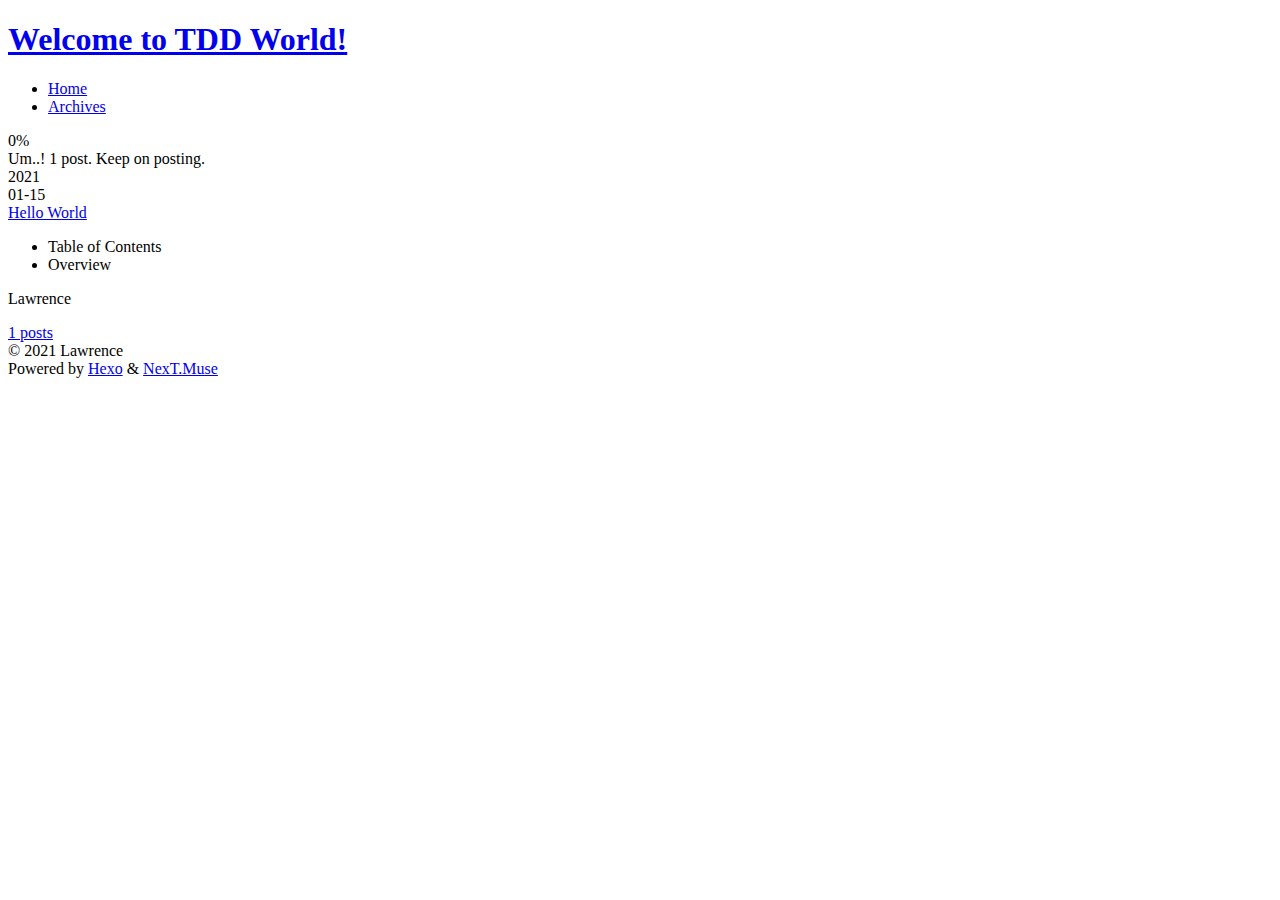
==== commit 2d31204d: "Site updated: 2021-01-18 00:21:00" ====
--- a/archives/index.html
+++ b/archives/index.html
@@ -5,30 +5,30 @@
 <meta name="viewport" content="width=device-width, initial-scale=1, maximum-scale=2">
 <meta name="theme-color" content="#222">
 <meta name="generator" content="Hexo 5.3.0">
-  <link rel="apple-touch-icon" sizes="180x180" href="/images/apple-touch-icon-next.png">
-  <link rel="icon" type="image/png" sizes="32x32" href="/images/favicon-32x32-next.png">
-  <link rel="icon" type="image/png" sizes="16x16" href="/images/favicon-16x16-next.png">
-  <link rel="mask-icon" href="/images/logo.svg" color="#222">
-
-<link rel="stylesheet" href="/css/main.css">
-
-
-<link rel="stylesheet" href="/lib/font-awesome/css/all.min.css">
+  <link rel="apple-touch-icon" sizes="180x180" href="/UnitTest/images/apple-touch-icon-next.png">
+  <link rel="icon" type="image/png" sizes="32x32" href="/UnitTest/images/favicon-32x32-next.png">
+  <link rel="icon" type="image/png" sizes="16x16" href="/UnitTest/images/favicon-16x16-next.png">
+  <link rel="mask-icon" href="/UnitTest/images/logo.svg" color="#222">
+
+<link rel="stylesheet" href="/UnitTest/css/main.css">
+
+
+<link rel="stylesheet" href="/UnitTest/lib/font-awesome/css/all.min.css">
 
 <script id="hexo-configurations">
     var NexT = window.NexT || {};
-    var CONFIG = {"hostname":"example.com","root":"/","scheme":"Muse","version":"7.8.0","exturl":false,"sidebar":{"position":"left","display":"post","padding":18,"offset":12,"onmobile":false},"copycode":{"enable":false,"show_result":false,"style":null},"back2top":{"enable":true,"sidebar":false,"scrollpercent":false},"bookmark":{"enable":false,"color":"#222","save":"auto"},"fancybox":false,"mediumzoom":false,"lazyload":false,"pangu":false,"comments":{"style":"tabs","active":null,"storage":true,"lazyload":false,"nav":null},"algolia":{"hits":{"per_page":10},"labels":{"input_placeholder":"Search for Posts","hits_empty":"We didn't find any results for the search: ${query}","hits_stats":"${hits} results found in ${time} ms"}},"localsearch":{"enable":false,"trigger":"auto","top_n_per_article":1,"unescape":false,"preload":false},"motion":{"enable":true,"async":false,"transition":{"post_block":"fadeIn","post_header":"slideDownIn","post_body":"slideDownIn","coll_header":"slideLeftIn","sidebar":"slideUpIn"}}};
+    var CONFIG = {"hostname":"huijoson.github.io","root":"/UnitTest/","scheme":"Muse","version":"7.8.0","exturl":false,"sidebar":{"position":"left","display":"post","padding":18,"offset":12,"onmobile":false},"copycode":{"enable":false,"show_result":false,"style":null},"back2top":{"enable":true,"sidebar":false,"scrollpercent":false},"bookmark":{"enable":false,"color":"#222","save":"auto"},"fancybox":false,"mediumzoom":false,"lazyload":false,"pangu":false,"comments":{"style":"tabs","active":null,"storage":true,"lazyload":false,"nav":null},"algolia":{"hits":{"per_page":10},"labels":{"input_placeholder":"Search for Posts","hits_empty":"We didn't find any results for the search: ${query}","hits_stats":"${hits} results found in ${time} ms"}},"localsearch":{"enable":false,"trigger":"auto","top_n_per_article":1,"unescape":false,"preload":false},"motion":{"enable":true,"async":false,"transition":{"post_block":"fadeIn","post_header":"slideDownIn","post_body":"slideDownIn","coll_header":"slideLeftIn","sidebar":"slideUpIn"}}};
   </script>
 
   <meta property="og:type" content="website">
 <meta property="og:title" content="Welcome to TDD World!">
-<meta property="og:url" content="http://example.com/archives/index.html">
+<meta property="og:url" content="https://huijoson.github.io/UnitTest/archives/index.html">
 <meta property="og:site_name" content="Welcome to TDD World!">
 <meta property="og:locale" content="zh_TW">
 <meta property="article:author" content="Lawrence">
 <meta name="twitter:card" content="summary">
 
-<link rel="canonical" href="http://example.com/archives/">
+<link rel="canonical" href="https://huijoson.github.io/UnitTest/archives/">
 
 
 <script id="page-configurations">
@@ -90,7 +90,7 @@
 
   <div class="site-meta">
 
-    <a href="/" class="brand" rel="start">
+    <a href="/UnitTest/" class="brand" rel="start">
       <span class="logo-line-before"><i></i></span>
       <h1 class="site-title">Welcome to TDD World!</h1>
       <span class="logo-line-after"><i></i></span>
@@ -110,12 +110,12 @@
   <ul id="menu" class="main-menu menu">
         <li class="menu-item menu-item-home">
 
-    <a href="/" rel="section"><i class="fa fa-home fa-fw"></i>Home</a>
+    <a href="/UnitTest/" rel="section"><i class="fa fa-home fa-fw"></i>Home</a>
 
   </li>
         <li class="menu-item menu-item-archives">
 
-    <a href="/archives/" rel="section"><i class="fa fa-archive fa-fw"></i>Archives</a>
+    <a href="/UnitTest/archives/" rel="section"><i class="fa fa-archive fa-fw"></i>Archives</a>
 
   </li>
   </ul>
@@ -168,7 +168,7 @@
       </div>
 
       <div class="post-title">
-          <a class="post-title-link" href="/2021/01/15/hello-world/" itemprop="url">
+          <a class="post-title-link" href="/UnitTest/2021/01/15/hello-world/" itemprop="url">
             <span itemprop="name">Hello World</span>
           </a>
       </div>
@@ -246,7 +246,7 @@
 <div class="site-state-wrap motion-element">
   <nav class="site-state">
       <div class="site-state-item site-state-posts">
-          <a href="/archives/">
+          <a href="/UnitTest/archives/">
         
           <span class="site-state-item-count">1</span>
           <span class="site-state-item-name">posts</span>
@@ -299,22 +299,22 @@
   </div>
 
   
-  <script src="/lib/anime.min.js"></script>
-  <script src="/lib/velocity/velocity.min.js"></script>
-  <script src="/lib/velocity/velocity.ui.min.js"></script>
-
-<script src="/js/utils.js"></script>
-
-<script src="/js/motion.js"></script>
-
-
-<script src="/js/schemes/muse.js"></script>
-
-
-<script src="/js/next-boot.js"></script>
-
-
-  <script defer src="/lib/three/three.min.js"></script>
+  <script src="/UnitTest/lib/anime.min.js"></script>
+  <script src="/UnitTest/lib/velocity/velocity.min.js"></script>
+  <script src="/UnitTest/lib/velocity/velocity.ui.min.js"></script>
+
+<script src="/UnitTest/js/utils.js"></script>
+
+<script src="/UnitTest/js/motion.js"></script>
+
+
+<script src="/UnitTest/js/schemes/muse.js"></script>
+
+
+<script src="/UnitTest/js/next-boot.js"></script>
+
+
+  <script defer src="/UnitTest/lib/three/three.min.js"></script>
 
 
   
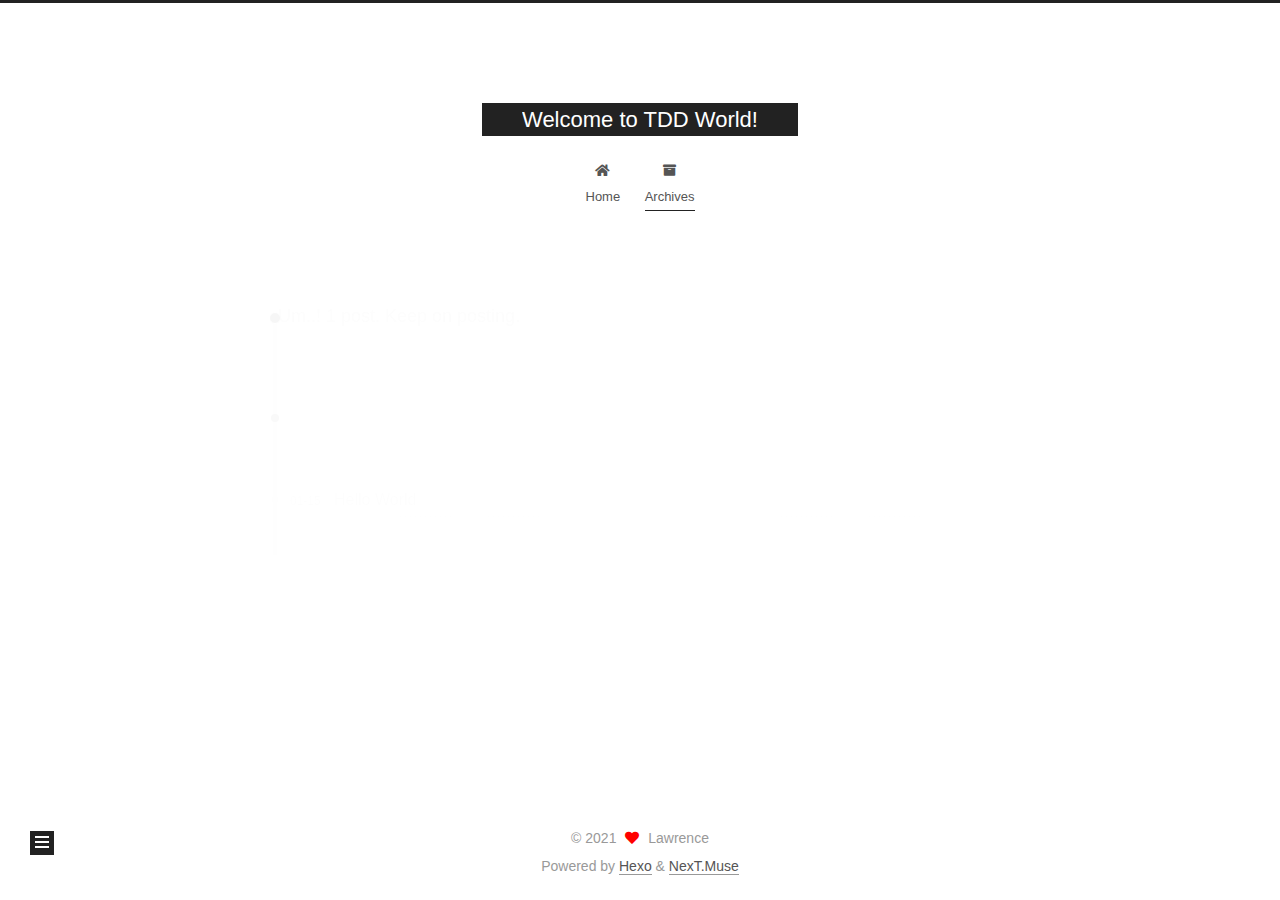
==== commit 5693a3aa: "Site updated: 2021-01-18 00:21:41" ====
--- a/archives/index.html
+++ b/archives/index.html
@@ -5,19 +5,19 @@
 <meta name="viewport" content="width=device-width, initial-scale=1, maximum-scale=2">
 <meta name="theme-color" content="#222">
 <meta name="generator" content="Hexo 5.3.0">
-  <link rel="apple-touch-icon" sizes="180x180" href="/UnitTest/images/apple-touch-icon-next.png">
-  <link rel="icon" type="image/png" sizes="32x32" href="/UnitTest/images/favicon-32x32-next.png">
-  <link rel="icon" type="image/png" sizes="16x16" href="/UnitTest/images/favicon-16x16-next.png">
-  <link rel="mask-icon" href="/UnitTest/images/logo.svg" color="#222">
-
-<link rel="stylesheet" href="/UnitTest/css/main.css">
-
-
-<link rel="stylesheet" href="/UnitTest/lib/font-awesome/css/all.min.css">
+  <link rel="apple-touch-icon" sizes="180x180" href="/images/apple-touch-icon-next.png">
+  <link rel="icon" type="image/png" sizes="32x32" href="/images/favicon-32x32-next.png">
+  <link rel="icon" type="image/png" sizes="16x16" href="/images/favicon-16x16-next.png">
+  <link rel="mask-icon" href="/images/logo.svg" color="#222">
+
+<link rel="stylesheet" href="/css/main.css">
+
+
+<link rel="stylesheet" href="/lib/font-awesome/css/all.min.css">
 
 <script id="hexo-configurations">
     var NexT = window.NexT || {};
-    var CONFIG = {"hostname":"huijoson.github.io","root":"/UnitTest/","scheme":"Muse","version":"7.8.0","exturl":false,"sidebar":{"position":"left","display":"post","padding":18,"offset":12,"onmobile":false},"copycode":{"enable":false,"show_result":false,"style":null},"back2top":{"enable":true,"sidebar":false,"scrollpercent":false},"bookmark":{"enable":false,"color":"#222","save":"auto"},"fancybox":false,"mediumzoom":false,"lazyload":false,"pangu":false,"comments":{"style":"tabs","active":null,"storage":true,"lazyload":false,"nav":null},"algolia":{"hits":{"per_page":10},"labels":{"input_placeholder":"Search for Posts","hits_empty":"We didn't find any results for the search: ${query}","hits_stats":"${hits} results found in ${time} ms"}},"localsearch":{"enable":false,"trigger":"auto","top_n_per_article":1,"unescape":false,"preload":false},"motion":{"enable":true,"async":false,"transition":{"post_block":"fadeIn","post_header":"slideDownIn","post_body":"slideDownIn","coll_header":"slideLeftIn","sidebar":"slideUpIn"}}};
+    var CONFIG = {"hostname":"huijoson.github.io","root":"/","scheme":"Muse","version":"7.8.0","exturl":false,"sidebar":{"position":"left","display":"post","padding":18,"offset":12,"onmobile":false},"copycode":{"enable":false,"show_result":false,"style":null},"back2top":{"enable":true,"sidebar":false,"scrollpercent":false},"bookmark":{"enable":false,"color":"#222","save":"auto"},"fancybox":false,"mediumzoom":false,"lazyload":false,"pangu":false,"comments":{"style":"tabs","active":null,"storage":true,"lazyload":false,"nav":null},"algolia":{"hits":{"per_page":10},"labels":{"input_placeholder":"Search for Posts","hits_empty":"We didn't find any results for the search: ${query}","hits_stats":"${hits} results found in ${time} ms"}},"localsearch":{"enable":false,"trigger":"auto","top_n_per_article":1,"unescape":false,"preload":false},"motion":{"enable":true,"async":false,"transition":{"post_block":"fadeIn","post_header":"slideDownIn","post_body":"slideDownIn","coll_header":"slideLeftIn","sidebar":"slideUpIn"}}};
   </script>
 
   <meta property="og:type" content="website">
@@ -90,7 +90,7 @@
 
   <div class="site-meta">
 
-    <a href="/UnitTest/" class="brand" rel="start">
+    <a href="/" class="brand" rel="start">
       <span class="logo-line-before"><i></i></span>
       <h1 class="site-title">Welcome to TDD World!</h1>
       <span class="logo-line-after"><i></i></span>
@@ -110,12 +110,12 @@
   <ul id="menu" class="main-menu menu">
         <li class="menu-item menu-item-home">
 
-    <a href="/UnitTest/" rel="section"><i class="fa fa-home fa-fw"></i>Home</a>
+    <a href="/" rel="section"><i class="fa fa-home fa-fw"></i>Home</a>
 
   </li>
         <li class="menu-item menu-item-archives">
 
-    <a href="/UnitTest/archives/" rel="section"><i class="fa fa-archive fa-fw"></i>Archives</a>
+    <a href="/archives/" rel="section"><i class="fa fa-archive fa-fw"></i>Archives</a>
 
   </li>
   </ul>
@@ -168,7 +168,7 @@
       </div>
 
       <div class="post-title">
-          <a class="post-title-link" href="/UnitTest/2021/01/15/hello-world/" itemprop="url">
+          <a class="post-title-link" href="/2021/01/15/hello-world/" itemprop="url">
             <span itemprop="name">Hello World</span>
           </a>
       </div>
@@ -246,7 +246,7 @@
 <div class="site-state-wrap motion-element">
   <nav class="site-state">
       <div class="site-state-item site-state-posts">
-          <a href="/UnitTest/archives/">
+          <a href="/archives/">
         
           <span class="site-state-item-count">1</span>
           <span class="site-state-item-name">posts</span>
@@ -299,22 +299,22 @@
   </div>
 
   
-  <script src="/UnitTest/lib/anime.min.js"></script>
-  <script src="/UnitTest/lib/velocity/velocity.min.js"></script>
-  <script src="/UnitTest/lib/velocity/velocity.ui.min.js"></script>
-
-<script src="/UnitTest/js/utils.js"></script>
-
-<script src="/UnitTest/js/motion.js"></script>
-
-
-<script src="/UnitTest/js/schemes/muse.js"></script>
-
-
-<script src="/UnitTest/js/next-boot.js"></script>
-
-
-  <script defer src="/UnitTest/lib/three/three.min.js"></script>
+  <script src="/lib/anime.min.js"></script>
+  <script src="/lib/velocity/velocity.min.js"></script>
+  <script src="/lib/velocity/velocity.ui.min.js"></script>
+
+<script src="/js/utils.js"></script>
+
+<script src="/js/motion.js"></script>
+
+
+<script src="/js/schemes/muse.js"></script>
+
+
+<script src="/js/next-boot.js"></script>
+
+
+  <script defer src="/lib/three/three.min.js"></script>
 
 
   
--- a/css/main.css
+++ b/css/main.css
@@ -0,0 +1,2291 @@
+:root {
+  --body-bg-color: #fff;
+  --content-bg-color: #fff;
+  --card-bg-color: #f5f5f5;
+  --text-color: #555;
+  --blockquote-color: #666;
+  --link-color: #555;
+  --link-hover-color: #222;
+  --brand-color: #fff;
+  --brand-hover-color: #fff;
+  --table-row-odd-bg-color: #f9f9f9;
+  --table-row-hover-bg-color: #f5f5f5;
+  --menu-item-bg-color: #f5f5f5;
+  --btn-default-bg: #222;
+  --btn-default-color: #fff;
+  --btn-default-border-color: #222;
+  --btn-default-hover-bg: #fff;
+  --btn-default-hover-color: #222;
+  --btn-default-hover-border-color: #222;
+}
+html {
+  line-height: 1.15; /* 1 */
+  -webkit-text-size-adjust: 100%; /* 2 */
+}
+body {
+  margin: 0;
+}
+main {
+  display: block;
+}
+h1 {
+  font-size: 2em;
+  margin: 0.67em 0;
+}
+hr {
+  box-sizing: content-box; /* 1 */
+  height: 0; /* 1 */
+  overflow: visible; /* 2 */
+}
+pre {
+  font-family: monospace, monospace; /* 1 */
+  font-size: 1em; /* 2 */
+}
+a {
+  background: transparent;
+}
+abbr[title] {
+  border-bottom: none; /* 1 */
+  text-decoration: underline; /* 2 */
+  text-decoration: underline dotted; /* 2 */
+}
+b,
+strong {
+  font-weight: bolder;
+}
+code,
+kbd,
+samp {
+  font-family: monospace, monospace; /* 1 */
+  font-size: 1em; /* 2 */
+}
+small {
+  font-size: 80%;
+}
+sub,
+sup {
+  font-size: 75%;
+  line-height: 0;
+  position: relative;
+  vertical-align: baseline;
+}
+sub {
+  bottom: -0.25em;
+}
+sup {
+  top: -0.5em;
+}
+img {
+  border-style: none;
+}
+button,
+input,
+optgroup,
+select,
+textarea {
+  font-family: inherit; /* 1 */
+  font-size: 100%; /* 1 */
+  line-height: 1.15; /* 1 */
+  margin: 0; /* 2 */
+}
+button,
+input {
+/* 1 */
+  overflow: visible;
+}
+button,
+select {
+/* 1 */
+  text-transform: none;
+}
+button,
+[type='button'],
+[type='reset'],
+[type='submit'] {
+  -webkit-appearance: button;
+}
+button::-moz-focus-inner,
+[type='button']::-moz-focus-inner,
+[type='reset']::-moz-focus-inner,
+[type='submit']::-moz-focus-inner {
+  border-style: none;
+  padding: 0;
+}
+button:-moz-focusring,
+[type='button']:-moz-focusring,
+[type='reset']:-moz-focusring,
+[type='submit']:-moz-focusring {
+  outline: 1px dotted ButtonText;
+}
+fieldset {
+  padding: 0.35em 0.75em 0.625em;
+}
+legend {
+  box-sizing: border-box; /* 1 */
+  color: inherit; /* 2 */
+  display: table; /* 1 */
+  max-width: 100%; /* 1 */
+  padding: 0; /* 3 */
+  white-space: normal; /* 1 */
+}
+progress {
+  vertical-align: baseline;
+}
+textarea {
+  overflow: auto;
+}
+[type='checkbox'],
+[type='radio'] {
+  box-sizing: border-box; /* 1 */
+  padding: 0; /* 2 */
+}
+[type='number']::-webkit-inner-spin-button,
+[type='number']::-webkit-outer-spin-button {
+  height: auto;
+}
+[type='search'] {
+  outline-offset: -2px; /* 2 */
+  -webkit-appearance: textfield; /* 1 */
+}
+[type='search']::-webkit-search-decoration {
+  -webkit-appearance: none;
+}
+::-webkit-file-upload-button {
+  font: inherit; /* 2 */
+  -webkit-appearance: button; /* 1 */
+}
+details {
+  display: block;
+}
+summary {
+  display: list-item;
+}
+template {
+  display: none;
+}
+[hidden] {
+  display: none;
+}
+::selection {
+  background: #262a30;
+  color: #eee;
+}
+html,
+body {
+  height: 100%;
+}
+body {
+  background: var(--body-bg-color);
+  color: var(--text-color);
+  font-family: 'Lato', "PingFang SC", "Microsoft YaHei", sans-serif;
+  font-size: 1em;
+  line-height: 2;
+}
+@media (max-width: 991px) {
+  body {
+    padding-left: 0 !important;
+    padding-right: 0 !important;
+  }
+}
+h1,
+h2,
+h3,
+h4,
+h5,
+h6 {
+  font-family: 'Lato', "PingFang SC", "Microsoft YaHei", sans-serif;
+  font-weight: bold;
+  line-height: 1.5;
+  margin: 20px 0 15px;
+}
+h1 {
+  font-size: 1.5em;
+}
+h2 {
+  font-size: 1.375em;
+}
+h3 {
+  font-size: 1.25em;
+}
+h4 {
+  font-size: 1.125em;
+}
+h5 {
+  font-size: 1em;
+}
+h6 {
+  font-size: 0.875em;
+}
+p {
+  margin: 0 0 20px 0;
+}
+a,
+span.exturl {
+  border-bottom: 1px solid #999;
+  color: var(--link-color);
+  outline: 0;
+  text-decoration: none;
+  overflow-wrap: break-word;
+  word-wrap: break-word;
+  cursor: pointer;
+}
+a:hover,
+span.exturl:hover {
+  border-bottom-color: var(--link-hover-color);
+  color: var(--link-hover-color);
+}
+iframe,
+img,
+video {
+  display: block;
+  margin-left: auto;
+  margin-right: auto;
+  max-width: 100%;
+}
+hr {
+  background-image: repeating-linear-gradient(-45deg, #ddd, #ddd 4px, transparent 4px, transparent 8px);
+  border: 0;
+  height: 3px;
+  margin: 40px 0;
+}
+blockquote {
+  border-left: 4px solid #ddd;
+  color: var(--blockquote-color);
+  margin: 0;
+  padding: 0 15px;
+}
+blockquote cite::before {
+  content: '-';
+  padding: 0 5px;
+}
+dt {
+  font-weight: bold;
+}
+dd {
+  margin: 0;
+  padding: 0;
+}
+kbd {
+  background-color: #f5f5f5;
+  background-image: linear-gradient(#eee, #fff, #eee);
+  border: 1px solid #ccc;
+  border-radius: 0.2em;
+  box-shadow: 0.1em 0.1em 0.2em rgba(0,0,0,0.1);
+  color: #555;
+  font-family: inherit;
+  padding: 0.1em 0.3em;
+  white-space: nowrap;
+}
+.table-container {
+  overflow: auto;
+}
+table {
+  border-collapse: collapse;
+  border-spacing: 0;
+  font-size: 0.875em;
+  margin: 0 0 20px 0;
+  width: 100%;
+}
+tbody tr:nth-of-type(odd) {
+  background: var(--table-row-odd-bg-color);
+}
+tbody tr:hover {
+  background: var(--table-row-hover-bg-color);
+}
+caption,
+th,
+td {
+  font-weight: normal;
+  padding: 8px;
+  vertical-align: middle;
+}
+th,
+td {
+  border: 1px solid #ddd;
+  border-bottom: 3px solid #ddd;
+}
+th {
+  font-weight: 700;
+  padding-bottom: 10px;
+}
+td {
+  border-bottom-width: 1px;
+}
+.btn {
+  background: var(--btn-default-bg);
+  border: 2px solid var(--btn-default-border-color);
+  border-radius: 0;
+  color: var(--btn-default-color);
+  display: inline-block;
+  font-size: 0.875em;
+  line-height: 2;
+  padding: 0 20px;
+  text-decoration: none;
+  transition-property: background-color;
+  transition-delay: 0s;
+  transition-duration: 0.2s;
+  transition-timing-function: ease-in-out;
+}
+.btn:hover {
+  background: var(--btn-default-hover-bg);
+  border-color: var(--btn-default-hover-border-color);
+  color: var(--btn-default-hover-color);
+}
+.btn + .btn {
+  margin: 0 0 8px 8px;
+}
+.btn .fa-fw {
+  text-align: left;
+  width: 1.285714285714286em;
+}
+.toggle {
+  line-height: 0;
+}
+.toggle .toggle-line {
+  background: #fff;
+  display: inline-block;
+  height: 2px;
+  left: 0;
+  position: relative;
+  top: 0;
+  transition: all 0.4s;
+  vertical-align: top;
+  width: 100%;
+}
+.toggle .toggle-line:not(:first-child) {
+  margin-top: 3px;
+}
+.toggle.toggle-arrow .toggle-line-first {
+  left: 50%;
+  top: 2px;
+  transform: rotate(45deg);
+  width: 50%;
+}
+.toggle.toggle-arrow .toggle-line-middle {
+  left: 2px;
+  width: 90%;
+}
+.toggle.toggle-arrow .toggle-line-last {
+  left: 50%;
+  top: -2px;
+  transform: rotate(-45deg);
+  width: 50%;
+}
+.toggle.toggle-close .toggle-line-first {
+  transform: rotate(-45deg);
+  top: 5px;
+}
+.toggle.toggle-close .toggle-line-middle {
+  opacity: 0;
+}
+.toggle.toggle-close .toggle-line-last {
+  transform: rotate(45deg);
+  top: -5px;
+}
+.highlight,
+pre {
+  background: #f7f7f7;
+  color: #4d4d4c;
+  line-height: 1.6;
+  margin: 0 auto 20px;
+}
+pre,
+code {
+  font-family: consolas, Menlo, monospace, "PingFang SC", "Microsoft YaHei";
+}
+code {
+  background: #eee;
+  border-radius: 3px;
+  color: #555;
+  padding: 2px 4px;
+  overflow-wrap: break-word;
+  word-wrap: break-word;
+}
+.highlight *::selection {
+  background: #d6d6d6;
+}
+.highlight pre {
+  border: 0;
+  margin: 0;
+  padding: 10px 0;
+}
+.highlight table {
+  border: 0;
+  margin: 0;
+  width: auto;
+}
+.highlight td {
+  border: 0;
+  padding: 0;
+}
+.highlight figcaption {
+  background: #eff2f3;
+  color: #4d4d4c;
+  display: flex;
+  font-size: 0.875em;
+  justify-content: space-between;
+  line-height: 1.2;
+  padding: 0.5em;
+}
+.highlight figcaption a {
+  color: #4d4d4c;
+}
+.highlight figcaption a:hover {
+  border-bottom-color: #4d4d4c;
+}
+.highlight .gutter {
+  -moz-user-select: none;
+  -ms-user-select: none;
+  -webkit-user-select: none;
+  user-select: none;
+}
+.highlight .gutter pre {
+  background: #eff2f3;
+  color: #869194;
+  padding-left: 10px;
+  padding-right: 10px;
+  text-align: right;
+}
+.highlight .code pre {
+  background: #f7f7f7;
+  padding-left: 10px;
+  width: 100%;
+}
+.gist table {
+  width: auto;
+}
+.gist table td {
+  border: 0;
+}
+pre {
+  overflow: auto;
+  padding: 10px;
+}
+pre code {
+  background: none;
+  color: #4d4d4c;
+  font-size: 0.875em;
+  padding: 0;
+  text-shadow: none;
+}
+pre .deletion {
+  background: #fdd;
+}
+pre .addition {
+  background: #dfd;
+}
+pre .meta {
+  color: #eab700;
+  -moz-user-select: none;
+  -ms-user-select: none;
+  -webkit-user-select: none;
+  user-select: none;
+}
+pre .comment {
+  color: #8e908c;
+}
+pre .variable,
+pre .attribute,
+pre .tag,
+pre .name,
+pre .regexp,
+pre .ruby .constant,
+pre .xml .tag .title,
+pre .xml .pi,
+pre .xml .doctype,
+pre .html .doctype,
+pre .css .id,
+pre .css .class,
+pre .css .pseudo {
+  color: #c82829;
+}
+pre .number,
+pre .preprocessor,
+pre .built_in,
+pre .builtin-name,
+pre .literal,
+pre .params,
+pre .constant,
+pre .command {
+  color: #f5871f;
+}
+pre .ruby .class .title,
+pre .css .rules .attribute,
+pre .string,
+pre .symbol,
+pre .value,
+pre .inheritance,
+pre .header,
+pre .ruby .symbol,
+pre .xml .cdata,
+pre .special,
+pre .formula {
+  color: #718c00;
+}
+pre .title,
+pre .css .hexcolor {
+  color: #3e999f;
+}
+pre .function,
+pre .python .decorator,
+pre .python .title,
+pre .ruby .function .title,
+pre .ruby .title .keyword,
+pre .perl .sub,
+pre .javascript .title,
+pre .coffeescript .title {
+  color: #4271ae;
+}
+pre .keyword,
+pre .javascript .function {
+  color: #8959a8;
+}
+.blockquote-center {
+  border-left: none;
+  margin: 40px 0;
+  padding: 0;
+  position: relative;
+  text-align: center;
+}
+.blockquote-center .fa {
+  display: block;
+  opacity: 0.6;
+  position: absolute;
+  width: 100%;
+}
+.blockquote-center .fa-quote-left {
+  border-top: 1px solid #ccc;
+  text-align: left;
+  top: -20px;
+}
+.blockquote-center .fa-quote-right {
+  border-bottom: 1px solid #ccc;
+  text-align: right;
+  bottom: -20px;
+}
+.blockquote-center p,
+.blockquote-center div {
+  text-align: center;
+}
+.post-body .group-picture img {
+  margin: 0 auto;
+  padding: 0 3px;
+}
+.group-picture-row {
+  margin-bottom: 6px;
+  overflow: hidden;
+}
+.group-picture-column {
+  float: left;
+  margin-bottom: 10px;
+}
+.post-body .label {
+  color: #555;
+  display: inline;
+  padding: 0 2px;
+}
+.post-body .label.default {
+  background: #f0f0f0;
+}
+.post-body .label.primary {
+  background: #efe6f7;
+}
+.post-body .label.info {
+  background: #e5f2f8;
+}
+.post-body .label.success {
+  background: #e7f4e9;
+}
+.post-body .label.warning {
+  background: #fcf6e1;
+}
+.post-body .label.danger {
+  background: #fae8eb;
+}
+.post-body .tabs {
+  margin-bottom: 20px;
+}
+.post-body .tabs,
+.tabs-comment {
+  display: block;
+  padding-top: 10px;
+  position: relative;
+}
+.post-body .tabs ul.nav-tabs,
+.tabs-comment ul.nav-tabs {
+  display: flex;
+  flex-wrap: wrap;
+  margin: 0;
+  margin-bottom: -1px;
+  padding: 0;
+}
+@media (max-width: 413px) {
+  .post-body .tabs ul.nav-tabs,
+  .tabs-comment ul.nav-tabs {
+    display: block;
+    margin-bottom: 5px;
+  }
+}
+.post-body .tabs ul.nav-tabs li.tab,
+.tabs-comment ul.nav-tabs li.tab {
+  border-bottom: 1px solid #ddd;
+  border-left: 1px solid transparent;
+  border-right: 1px solid transparent;
+  border-top: 3px solid transparent;
+  flex-grow: 1;
+  list-style-type: none;
+  border-radius: 0 0 0 0;
+}
+@media (max-width: 413px) {
+  .post-body .tabs ul.nav-tabs li.tab,
+  .tabs-comment ul.nav-tabs li.tab {
+    border-bottom: 1px solid transparent;
+    border-left: 3px solid transparent;
+    border-right: 1px solid transparent;
+    border-top: 1px solid transparent;
+  }
+}
+@media (max-width: 413px) {
+  .post-body .tabs ul.nav-tabs li.tab,
+  .tabs-comment ul.nav-tabs li.tab {
+    border-radius: 0;
+  }
+}
+.post-body .tabs ul.nav-tabs li.tab a,
+.tabs-comment ul.nav-tabs li.tab a {
+  border-bottom: initial;
+  display: block;
+  line-height: 1.8;
+  outline: 0;
+  padding: 0.25em 0.75em;
+  text-align: center;
+  transition-delay: 0s;
+  transition-duration: 0.2s;
+  transition-timing-function: ease-out;
+}
+.post-body .tabs ul.nav-tabs li.tab a i,
+.tabs-comment ul.nav-tabs li.tab a i {
+  width: 1.285714285714286em;
+}
+.post-body .tabs ul.nav-tabs li.tab.active,
+.tabs-comment ul.nav-tabs li.tab.active {
+  border-bottom: 1px solid transparent;
+  border-left: 1px solid #ddd;
+  border-right: 1px solid #ddd;
+  border-top: 3px solid #fc6423;
+}
+@media (max-width: 413px) {
+  .post-body .tabs ul.nav-tabs li.tab.active,
+  .tabs-comment ul.nav-tabs li.tab.active {
+    border-bottom: 1px solid #ddd;
+    border-left: 3px solid #fc6423;
+    border-right: 1px solid #ddd;
+    border-top: 1px solid #ddd;
+  }
+}
+.post-body .tabs ul.nav-tabs li.tab.active a,
+.tabs-comment ul.nav-tabs li.tab.active a {
+  color: var(--link-color);
+  cursor: default;
+}
+.post-body .tabs .tab-content .tab-pane,
+.tabs-comment .tab-content .tab-pane {
+  border: 1px solid #ddd;
+  border-top: 0;
+  padding: 20px 20px 0 20px;
+  border-radius: 0;
+}
+.post-body .tabs .tab-content .tab-pane:not(.active),
+.tabs-comment .tab-content .tab-pane:not(.active) {
+  display: none;
+}
+.post-body .tabs .tab-content .tab-pane.active,
+.tabs-comment .tab-content .tab-pane.active {
+  display: block;
+}
+.post-body .tabs .tab-content .tab-pane.active:nth-of-type(1),
+.tabs-comment .tab-content .tab-pane.active:nth-of-type(1) {
+  border-radius: 0 0 0 0;
+}
+@media (max-width: 413px) {
+  .post-body .tabs .tab-content .tab-pane.active:nth-of-type(1),
+  .tabs-comment .tab-content .tab-pane.active:nth-of-type(1) {
+    border-radius: 0;
+  }
+}
+.post-body .note {
+  border-radius: 3px;
+  margin-bottom: 20px;
+  padding: 1em;
+  position: relative;
+  border: 1px solid #eee;
+  border-left-width: 5px;
+}
+.post-body .note h2,
+.post-body .note h3,
+.post-body .note h4,
+.post-body .note h5,
+.post-body .note h6 {
+  margin-top: 0;
+  border-bottom: initial;
+  margin-bottom: 0;
+  padding-top: 0;
+}
+.post-body .note p:first-child,
+.post-body .note ul:first-child,
+.post-body .note ol:first-child,
+.post-body .note table:first-child,
+.post-body .note pre:first-child,
+.post-body .note blockquote:first-child,
+.post-body .note img:first-child {
+  margin-top: 0;
+}
+.post-body .note p:last-child,
+.post-body .note ul:last-child,
+.post-body .note ol:last-child,
+.post-body .note table:last-child,
+.post-body .note pre:last-child,
+.post-body .note blockquote:last-child,
+.post-body .note img:last-child {
+  margin-bottom: 0;
+}
+.post-body .note.default {
+  border-left-color: #777;
+}
+.post-body .note.default h2,
+.post-body .note.default h3,
+.post-body .note.default h4,
+.post-body .note.default h5,
+.post-body .note.default h6 {
+  color: #777;
+}
+.post-body .note.primary {
+  border-left-color: #6f42c1;
+}
+.post-body .note.primary h2,
+.post-body .note.primary h3,
+.post-body .note.primary h4,
+.post-body .note.primary h5,
+.post-body .note.primary h6 {
+  color: #6f42c1;
+}
+.post-body .note.info {
+  border-left-color: #428bca;
+}
+.post-body .note.info h2,
+.post-body .note.info h3,
+.post-body .note.info h4,
+.post-body .note.info h5,
+.post-body .note.info h6 {
+  color: #428bca;
+}
+.post-body .note.success {
+  border-left-color: #5cb85c;
+}
+.post-body .note.success h2,
+.post-body .note.success h3,
+.post-body .note.success h4,
+.post-body .note.success h5,
+.post-body .note.success h6 {
+  color: #5cb85c;
+}
+.post-body .note.warning {
+  border-left-color: #f0ad4e;
+}
+.post-body .note.warning h2,
+.post-body .note.warning h3,
+.post-body .note.warning h4,
+.post-body .note.warning h5,
+.post-body .note.warning h6 {
+  color: #f0ad4e;
+}
+.post-body .note.danger {
+  border-left-color: #d9534f;
+}
+.post-body .note.danger h2,
+.post-body .note.danger h3,
+.post-body .note.danger h4,
+.post-body .note.danger h5,
+.post-body .note.danger h6 {
+  color: #d9534f;
+}
+.pagination .prev,
+.pagination .next,
+.pagination .page-number,
+.pagination .space {
+  display: inline-block;
+  margin: 0 10px;
+  padding: 0 11px;
+  position: relative;
+  top: -1px;
+}
+@media (max-width: 767px) {
+  .pagination .prev,
+  .pagination .next,
+  .pagination .page-number,
+  .pagination .space {
+    margin: 0 5px;
+  }
+}
+.pagination {
+  border-top: 1px solid #eee;
+  margin: 120px 0 0;
+  text-align: center;
+}
+.pagination .prev,
+.pagination .next,
+.pagination .page-number {
+  border-bottom: 0;
+  border-top: 1px solid #eee;
+  transition-property: border-color;
+  transition-delay: 0s;
+  transition-duration: 0.2s;
+  transition-timing-function: ease-in-out;
+}
+.pagination .prev:hover,
+.pagination .next:hover,
+.pagination .page-number:hover {
+  border-top-color: #222;
+}
+.pagination .space {
+  margin: 0;
+  padding: 0;
+}
+.pagination .prev {
+  margin-left: 0;
+}
+.pagination .next {
+  margin-right: 0;
+}
+.pagination .page-number.current {
+  background: #ccc;
+  border-top-color: #ccc;
+  color: #fff;
+}
+@media (max-width: 767px) {
+  .pagination {
+    border-top: none;
+  }
+  .pagination .prev,
+  .pagination .next,
+  .pagination .page-number {
+    border-bottom: 1px solid #eee;
+    border-top: 0;
+    margin-bottom: 10px;
+    padding: 0 10px;
+  }
+  .pagination .prev:hover,
+  .pagination .next:hover,
+  .pagination .page-number:hover {
+    border-bottom-color: #222;
+  }
+}
+.comments {
+  margin-top: 60px;
+  overflow: hidden;
+}
+.comment-button-group {
+  display: flex;
+  flex-wrap: wrap-reverse;
+  justify-content: center;
+  margin: 1em 0;
+}
+.comment-button-group .comment-button {
+  margin: 0.1em 0.2em;
+}
+.comment-button-group .comment-button.active {
+  background: var(--btn-default-hover-bg);
+  border-color: var(--btn-default-hover-border-color);
+  color: var(--btn-default-hover-color);
+}
+.comment-position {
+  display: none;
+}
+.comment-position.active {
+  display: block;
+}
+.tabs-comment {
+  background: var(--content-bg-color);
+  margin-top: 4em;
+  padding-top: 0;
+}
+.tabs-comment .comments {
+  border: 0;
+  box-shadow: none;
+  margin-top: 0;
+  padding-top: 0;
+}
+.container {
+  min-height: 100%;
+  position: relative;
+}
+.main-inner {
+  margin: 0 auto;
+  width: 700px;
+}
+@media (min-width: 1200px) {
+  .main-inner {
+    width: 800px;
+  }
+}
+@media (min-width: 1600px) {
+  .main-inner {
+    width: 900px;
+  }
+}
+@media (max-width: 767px) {
+  .content-wrap {
+    padding: 0 20px;
+  }
+}
+.header {
+  background: transparent;
+}
+.header-inner {
+  margin: 0 auto;
+  width: 700px;
+}
+@media (min-width: 1200px) {
+  .header-inner {
+    width: 800px;
+  }
+}
+@media (min-width: 1600px) {
+  .header-inner {
+    width: 900px;
+  }
+}
+.site-brand-container {
+  display: flex;
+  flex-shrink: 0;
+  padding: 0 10px;
+}
+.headband {
+  background: #222;
+  height: 3px;
+}
+.site-meta {
+  flex-grow: 1;
+  text-align: center;
+}
+@media (max-width: 767px) {
+  .site-meta {
+    text-align: center;
+  }
+}
+.brand {
+  border-bottom: none;
+  color: var(--brand-color);
+  display: inline-block;
+  line-height: 1.375em;
+  padding: 0 40px;
+  position: relative;
+}
+.brand:hover {
+  color: var(--brand-hover-color);
+}
+.site-title {
+  font-family: 'Lato', "PingFang SC", "Microsoft YaHei", sans-serif;
+  font-size: 1.375em;
+  font-weight: normal;
+  margin: 0;
+}
+.site-subtitle {
+  color: #999;
+  font-size: 0.8125em;
+  margin: 10px 0;
+}
+.use-motion .brand {
+  opacity: 0;
+}
+.use-motion .site-title,
+.use-motion .site-subtitle,
+.use-motion .custom-logo-image {
+  opacity: 0;
+  position: relative;
+  top: -10px;
+}
+.site-nav-toggle,
+.site-nav-right {
+  display: none;
+}
+@media (max-width: 767px) {
+  .site-nav-toggle,
+  .site-nav-right {
+    display: flex;
+    flex-direction: column;
+    justify-content: center;
+  }
+}
+.site-nav-toggle .toggle,
+.site-nav-right .toggle {
+  color: var(--text-color);
+  padding: 10px;
+  width: 22px;
+}
+.site-nav-toggle .toggle .toggle-line,
+.site-nav-right .toggle .toggle-line {
+  background: var(--text-color);
+  border-radius: 1px;
+}
+.site-nav {
+  display: block;
+}
+@media (max-width: 767px) {
+  .site-nav {
+    clear: both;
+    display: none;
+  }
+}
+.site-nav.site-nav-on {
+  display: block;
+}
+.menu {
+  margin-top: 20px;
+  padding-left: 0;
+  text-align: center;
+}
+.menu-item {
+  display: inline-block;
+  list-style: none;
+  margin: 0 10px;
+}
+@media (max-width: 767px) {
+  .menu-item {
+    display: block;
+    margin-top: 10px;
+  }
+  .menu-item.menu-item-search {
+    display: none;
+  }
+}
+.menu-item a,
+.menu-item span.exturl {
+  border-bottom: 0;
+  display: block;
+  font-size: 0.8125em;
+  transition-property: border-color;
+  transition-delay: 0s;
+  transition-duration: 0.2s;
+  transition-timing-function: ease-in-out;
+}
+@media (hover: none) {
+  .menu-item a:hover,
+  .menu-item span.exturl:hover {
+    border-bottom-color: transparent !important;
+  }
+}
+.menu-item .fa,
+.menu-item .fab,
+.menu-item .far,
+.menu-item .fas {
+  margin-right: 8px;
+}
+.menu-item .badge {
+  display: inline-block;
+  font-weight: bold;
+  line-height: 1;
+  margin-left: 0.35em;
+  margin-top: 0.35em;
+  text-align: center;
+  white-space: nowrap;
+}
+@media (max-width: 767px) {
+  .menu-item .badge {
+    float: right;
+    margin-left: 0;
+  }
+}
+.menu-item-active a,
+.menu .menu-item a:hover,
+.menu .menu-item span.exturl:hover {
+  background: var(--menu-item-bg-color);
+}
+.use-motion .menu-item {
+  opacity: 0;
+}
+.sidebar {
+  background: #222;
+  bottom: 0;
+  box-shadow: inset 0 2px 6px #000;
+  position: fixed;
+  top: 0;
+}
+@media (max-width: 991px) {
+  .sidebar {
+    display: none;
+  }
+}
+.sidebar-inner {
+  color: #999;
+  padding: 18px 10px;
+  text-align: center;
+}
+.cc-license {
+  margin-top: 10px;
+  text-align: center;
+}
+.cc-license .cc-opacity {
+  border-bottom: none;
+  opacity: 0.7;
+}
+.cc-license .cc-opacity:hover {
+  opacity: 0.9;
+}
+.cc-license img {
+  display: inline-block;
+}
+.site-author-image {
+  border: 2px solid #333;
+  display: block;
+  margin: 0 auto;
+  max-width: 96px;
+  padding: 2px;
+}
+.site-author-name {
+  color: #f5f5f5;
+  font-weight: normal;
+  margin: 5px 0 0;
+  text-align: center;
+}
+.site-description {
+  color: #999;
+  font-size: 1em;
+  margin-top: 5px;
+  text-align: center;
+}
+.links-of-author {
+  margin-top: 15px;
+}
+.links-of-author a,
+.links-of-author span.exturl {
+  border-bottom-color: #555;
+  display: inline-block;
+  font-size: 0.8125em;
+  margin-bottom: 10px;
+  margin-right: 10px;
+  vertical-align: middle;
+}
+.links-of-author a::before,
+.links-of-author span.exturl::before {
+  background: #1f5caa;
+  border-radius: 50%;
+  content: ' ';
+  display: inline-block;
+  height: 4px;
+  margin-right: 3px;
+  vertical-align: middle;
+  width: 4px;
+}
+.sidebar-button {
+  margin-top: 15px;
+}
+.sidebar-button a {
+  border: 1px solid #fc6423;
+  border-radius: 4px;
+  color: #fc6423;
+  display: inline-block;
+  padding: 0 15px;
+}
+.sidebar-button a .fa,
+.sidebar-button a .fab,
+.sidebar-button a .far,
+.sidebar-button a .fas {
+  margin-right: 5px;
+}
+.sidebar-button a:hover {
+  background: #fc6423;
+  border: 1px solid #fc6423;
+  color: #fff;
+}
+.sidebar-button a:hover .fa,
+.sidebar-button a:hover .fab,
+.sidebar-button a:hover .far,
+.sidebar-button a:hover .fas {
+  color: #fff;
+}
+.links-of-blogroll {
+  font-size: 0.8125em;
+  margin-top: 10px;
+}
+.links-of-blogroll-title {
+  font-size: 0.875em;
+  font-weight: 600;
+  margin-top: 0;
+}
+.links-of-blogroll-list {
+  list-style: none;
+  margin: 0;
+  padding: 0;
+}
+#sidebar-dimmer {
+  display: none;
+}
+@media (max-width: 767px) {
+  #sidebar-dimmer {
+    background: #000;
+    display: block;
+    height: 100%;
+    left: 100%;
+    opacity: 0;
+    position: fixed;
+    top: 0;
+    width: 100%;
+    z-index: 1100;
+  }
+  .sidebar-active + #sidebar-dimmer {
+    opacity: 0.7;
+    transform: translateX(-100%);
+    transition: opacity 0.5s;
+  }
+}
+.sidebar-nav {
+  margin: 0;
+  padding-bottom: 20px;
+  padding-left: 0;
+}
+.sidebar-nav li {
+  border-bottom: 1px solid transparent;
+  color: #666;
+  cursor: pointer;
+  display: inline-block;
+  font-size: 0.875em;
+}
+.sidebar-nav li.sidebar-nav-overview {
+  margin-left: 10px;
+}
+.sidebar-nav li:hover {
+  color: #f5f5f5;
+}
+.sidebar-nav .sidebar-nav-active {
+  border-bottom-color: #87daff;
+  color: #87daff;
+}
+.sidebar-nav .sidebar-nav-active:hover {
+  color: #87daff;
+}
+.sidebar-panel {
+  display: none;
+  overflow-x: hidden;
+  overflow-y: auto;
+}
+.sidebar-panel-active {
+  display: block;
+}
+.sidebar-toggle {
+  background: #222;
+  bottom: 45px;
+  cursor: pointer;
+  height: 14px;
+  left: 30px;
+  padding: 5px;
+  position: fixed;
+  width: 14px;
+  z-index: 1300;
+}
+@media (max-width: 991px) {
+  .sidebar-toggle {
+    left: 20px;
+    opacity: 0.8;
+    display: none;
+  }
+}
+.sidebar-toggle:hover .toggle-line {
+  background: #87daff;
+}
+.post-toc {
+  font-size: 0.875em;
+}
+.post-toc ol {
+  list-style: none;
+  margin: 0;
+  padding: 0 2px 5px 10px;
+  text-align: left;
+}
+.post-toc ol > ol {
+  padding-left: 0;
+}
+.post-toc ol a {
+  transition-property: all;
+  transition-delay: 0s;
+  transition-duration: 0.2s;
+  transition-timing-function: ease-in-out;
+}
+.post-toc .nav-item {
+  line-height: 1.8;
+  overflow: hidden;
+  text-overflow: ellipsis;
+  white-space: nowrap;
+}
+.post-toc .nav .nav-child {
+  display: none;
+}
+.post-toc .nav .active > .nav-child {
+  display: block;
+}
+.post-toc .nav .active-current > .nav-child {
+  display: block;
+}
+.post-toc .nav .active-current > .nav-child > .nav-item {
+  display: block;
+}
+.post-toc .nav .active > a {
+  border-bottom-color: #87daff;
+  color: #87daff;
+}
+.post-toc .nav .active-current > a {
+  color: #87daff;
+}
+.post-toc .nav .active-current > a:hover {
+  color: #87daff;
+}
+.site-state {
+  display: flex;
+  justify-content: center;
+  line-height: 1.4;
+  margin-top: 10px;
+  overflow: hidden;
+  text-align: center;
+  white-space: nowrap;
+}
+.site-state-item {
+  padding: 0 15px;
+}
+.site-state-item:not(:first-child) {
+  border-left: 1px solid #333;
+}
+.site-state-item a {
+  border-bottom: none;
+}
+.site-state-item-count {
+  display: block;
+  font-size: 1.25em;
+  font-weight: 600;
+  text-align: center;
+}
+.site-state-item-name {
+  color: inherit;
+  font-size: 0.875em;
+}
+.footer {
+  color: #999;
+  font-size: 0.875em;
+  padding: 20px 0;
+}
+.footer.footer-fixed {
+  bottom: 0;
+  left: 0;
+  position: absolute;
+  right: 0;
+}
+.footer-inner {
+  box-sizing: border-box;
+  margin: 0 auto;
+  text-align: center;
+  width: 700px;
+}
+@media (min-width: 1200px) {
+  .footer-inner {
+    width: 800px;
+  }
+}
+@media (min-width: 1600px) {
+  .footer-inner {
+    width: 900px;
+  }
+}
+.languages {
+  display: inline-block;
+  font-size: 1.125em;
+  position: relative;
+}
+.languages .lang-select-label span {
+  margin: 0 0.5em;
+}
+.languages .lang-select {
+  height: 100%;
+  left: 0;
+  opacity: 0;
+  position: absolute;
+  top: 0;
+  width: 100%;
+}
+.with-love {
+  color: #ff0000;
+  display: inline-block;
+  margin: 0 5px;
+}
+.powered-by,
+.theme-info {
+  display: inline-block;
+}
+@-moz-keyframes iconAnimate {
+  0%, 100% {
+    transform: scale(1);
+  }
+  10%, 30% {
+    transform: scale(0.9);
+  }
+  20%, 40%, 60%, 80% {
+    transform: scale(1.1);
+  }
+  50%, 70% {
+    transform: scale(1.1);
+  }
+}
+@-webkit-keyframes iconAnimate {
+  0%, 100% {
+    transform: scale(1);
+  }
+  10%, 30% {
+    transform: scale(0.9);
+  }
+  20%, 40%, 60%, 80% {
+    transform: scale(1.1);
+  }
+  50%, 70% {
+    transform: scale(1.1);
+  }
+}
+@-o-keyframes iconAnimate {
+  0%, 100% {
+    transform: scale(1);
+  }
+  10%, 30% {
+    transform: scale(0.9);
+  }
+  20%, 40%, 60%, 80% {
+    transform: scale(1.1);
+  }
+  50%, 70% {
+    transform: scale(1.1);
+  }
+}
+@keyframes iconAnimate {
+  0%, 100% {
+    transform: scale(1);
+  }
+  10%, 30% {
+    transform: scale(0.9);
+  }
+  20%, 40%, 60%, 80% {
+    transform: scale(1.1);
+  }
+  50%, 70% {
+    transform: scale(1.1);
+  }
+}
+.back-to-top {
+  font-size: 12px;
+  text-align: center;
+  transition-delay: 0s;
+  transition-duration: 0.2s;
+  transition-timing-function: ease-in-out;
+}
+.back-to-top {
+  background: #222;
+  bottom: -100px;
+  box-sizing: border-box;
+  color: #fff;
+  cursor: pointer;
+  left: 30px;
+  opacity: 1;
+  padding: 0 6px;
+  position: fixed;
+  transition-property: bottom;
+  z-index: 1300;
+  width: 24px;
+}
+.back-to-top span {
+  display: none;
+}
+.back-to-top:hover {
+  color: #87daff;
+}
+.back-to-top.back-to-top-on {
+  bottom: 19px;
+}
+@media (max-width: 991px) {
+  .back-to-top {
+    left: 20px;
+    opacity: 0.8;
+  }
+}
+.post-body {
+  font-family: 'Lato', "PingFang SC", "Microsoft YaHei", sans-serif;
+  overflow-wrap: break-word;
+  word-wrap: break-word;
+}
+@media (min-width: 1200px) {
+  .post-body {
+    font-size: 1.125em;
+  }
+}
+.post-body .exturl .fa {
+  font-size: 0.875em;
+  margin-left: 4px;
+}
+.post-body .image-caption,
+.post-body .figure .caption {
+  color: #999;
+  font-size: 0.875em;
+  font-weight: bold;
+  line-height: 1;
+  margin: -20px auto 15px;
+  text-align: center;
+}
+.post-sticky-flag {
+  display: inline-block;
+  transform: rotate(30deg);
+}
+.post-button {
+  margin-top: 40px;
+  text-align: center;
+}
+.use-motion .post-block,
+.use-motion .pagination,
+.use-motion .comments {
+  opacity: 0;
+}
+.use-motion .post-header {
+  opacity: 0;
+}
+.use-motion .post-body {
+  opacity: 0;
+}
+.use-motion .collection-header {
+  opacity: 0;
+}
+.posts-collapse {
+  margin-left: 35px;
+  position: relative;
+}
+@media (max-width: 767px) {
+  .posts-collapse {
+    margin-left: 0px;
+    margin-right: 0px;
+  }
+}
+.posts-collapse .collection-title {
+  font-size: 1.125em;
+  position: relative;
+}
+.posts-collapse .collection-title::before {
+  background: #999;
+  border: 1px solid #fff;
+  border-radius: 50%;
+  content: ' ';
+  height: 10px;
+  left: 0;
+  margin-left: -6px;
+  margin-top: -4px;
+  position: absolute;
+  top: 50%;
+  width: 10px;
+}
+.posts-collapse .collection-year {
+  font-size: 1.5em;
+  font-weight: bold;
+  margin: 60px 0;
+  position: relative;
+}
+.posts-collapse .collection-year::before {
+  background: #bbb;
+  border-radius: 50%;
+  content: ' ';
+  height: 8px;
+  left: 0;
+  margin-left: -4px;
+  margin-top: -4px;
+  position: absolute;
+  top: 50%;
+  width: 8px;
+}
+.posts-collapse .collection-header {
+  display: block;
+  margin: 0 0 0 20px;
+}
+.posts-collapse .collection-header small {
+  color: #bbb;
+  margin-left: 5px;
+}
+.posts-collapse .post-header {
+  border-bottom: 1px dashed #ccc;
+  margin: 30px 0;
+  padding-left: 15px;
+  position: relative;
+  transition-property: border;
+  transition-delay: 0s;
+  transition-duration: 0.2s;
+  transition-timing-function: ease-in-out;
+}
+.posts-collapse .post-header::before {
+  background: #bbb;
+  border: 1px solid #fff;
+  border-radius: 50%;
+  content: ' ';
+  height: 6px;
+  left: 0;
+  margin-left: -4px;
+  position: absolute;
+  top: 0.75em;
+  transition-property: background;
+  width: 6px;
+  transition-delay: 0s;
+  transition-duration: 0.2s;
+  transition-timing-function: ease-in-out;
+}
+.posts-collapse .post-header:hover {
+  border-bottom-color: #666;
+}
+.posts-collapse .post-header:hover::before {
+  background: #222;
+}
+.posts-collapse .post-meta {
+  display: inline;
+  font-size: 0.75em;
+  margin-right: 10px;
+}
+.posts-collapse .post-title {
+  display: inline;
+}
+.posts-collapse .post-title a,
+.posts-collapse .post-title span.exturl {
+  border-bottom: none;
+  color: var(--link-color);
+}
+.posts-collapse .post-title .fa-external-link-alt {
+  font-size: 0.875em;
+  margin-left: 5px;
+}
+.posts-collapse::before {
+  background: #f5f5f5;
+  content: ' ';
+  height: 100%;
+  left: 0;
+  margin-left: -2px;
+  position: absolute;
+  top: 1.25em;
+  width: 4px;
+}
+.post-eof {
+  background: #ccc;
+  height: 1px;
+  margin: 80px auto 60px;
+  text-align: center;
+  width: 8%;
+}
+.post-block:last-of-type .post-eof {
+  display: none;
+}
+.content {
+  padding-top: 40px;
+}
+@media (min-width: 992px) {
+  .post-body {
+    text-align: justify;
+  }
+}
+@media (max-width: 991px) {
+  .post-body {
+    text-align: justify;
+  }
+}
+.post-body h1,
+.post-body h2,
+.post-body h3,
+.post-body h4,
+.post-body h5,
+.post-body h6 {
+  padding-top: 10px;
+}
+.post-body h1 .header-anchor,
+.post-body h2 .header-anchor,
+.post-body h3 .header-anchor,
+.post-body h4 .header-anchor,
+.post-body h5 .header-anchor,
+.post-body h6 .header-anchor {
+  border-bottom-style: none;
+  color: #ccc;
+  float: right;
+  margin-left: 10px;
+  visibility: hidden;
+}
+.post-body h1 .header-anchor:hover,
+.post-body h2 .header-anchor:hover,
+.post-body h3 .header-anchor:hover,
+.post-body h4 .header-anchor:hover,
+.post-body h5 .header-anchor:hover,
+.post-body h6 .header-anchor:hover {
+  color: inherit;
+}
+.post-body h1:hover .header-anchor,
+.post-body h2:hover .header-anchor,
+.post-body h3:hover .header-anchor,
+.post-body h4:hover .header-anchor,
+.post-body h5:hover .header-anchor,
+.post-body h6:hover .header-anchor {
+  visibility: visible;
+}
+.post-body iframe,
+.post-body img,
+.post-body video {
+  margin-bottom: 20px;
+}
+.post-body .video-container {
+  height: 0;
+  margin-bottom: 20px;
+  overflow: hidden;
+  padding-top: 75%;
+  position: relative;
+  width: 100%;
+}
+.post-body .video-container iframe,
+.post-body .video-container object,
+.post-body .video-container embed {
+  height: 100%;
+  left: 0;
+  margin: 0;
+  position: absolute;
+  top: 0;
+  width: 100%;
+}
+.post-gallery {
+  align-items: center;
+  display: grid;
+  grid-gap: 10px;
+  grid-template-columns: 1fr 1fr 1fr;
+  margin-bottom: 20px;
+}
+@media (max-width: 767px) {
+  .post-gallery {
+    grid-template-columns: 1fr 1fr;
+  }
+}
+.post-gallery a {
+  border: 0;
+}
+.post-gallery img {
+  margin: 0;
+}
+.posts-expand .post-header {
+  font-size: 1.125em;
+}
+.posts-expand .post-title {
+  font-size: 1.5em;
+  font-weight: normal;
+  margin: initial;
+  text-align: center;
+  overflow-wrap: break-word;
+  word-wrap: break-word;
+}
+.posts-expand .post-title-link {
+  border-bottom: none;
+  color: var(--link-color);
+  display: inline-block;
+  position: relative;
+  vertical-align: top;
+}
+.posts-expand .post-title-link::before {
+  background: var(--link-color);
+  bottom: 0;
+  content: '';
+  height: 2px;
+  left: 0;
+  position: absolute;
+  transform: scaleX(0);
+  visibility: hidden;
+  width: 100%;
+  transition-delay: 0s;
+  transition-duration: 0.2s;
+  transition-timing-function: ease-in-out;
+}
+.posts-expand .post-title-link:hover::before {
+  transform: scaleX(1);
+  visibility: visible;
+}
+.posts-expand .post-title-link .fa-external-link-alt {
+  font-size: 0.875em;
+  margin-left: 5px;
+}
+.posts-expand .post-meta {
+  color: #999;
+  font-family: 'Lato', "PingFang SC", "Microsoft YaHei", sans-serif;
+  font-size: 0.75em;
+  margin: 3px 0 60px 0;
+  text-align: center;
+}
+.posts-expand .post-meta .post-description {
+  font-size: 0.875em;
+  margin-top: 2px;
+}
+.posts-expand .post-meta time {
+  border-bottom: 1px dashed #999;
+  cursor: pointer;
+}
+.post-meta .post-meta-item + .post-meta-item::before {
+  content: '|';
+  margin: 0 0.5em;
+}
+.post-meta-divider {
+  margin: 0 0.5em;
+}
+.post-meta-item-icon {
+  margin-right: 3px;
+}
+@media (max-width: 991px) {
+  .post-meta-item-icon {
+    display: inline-block;
+  }
+}
+@media (max-width: 991px) {
+  .post-meta-item-text {
+    display: none;
+  }
+}
+.post-nav {
+  border-top: 1px solid #eee;
+  display: flex;
+  justify-content: space-between;
+  margin-top: 15px;
+  padding: 10px 5px 0;
+}
+.post-nav-item {
+  flex: 1;
+}
+.post-nav-item a {
+  border-bottom: none;
+  display: block;
+  font-size: 0.875em;
+  line-height: 1.6;
+  position: relative;
+}
+.post-nav-item a:active {
+  top: 2px;
+}
+.post-nav-item .fa {
+  font-size: 0.75em;
+}
+.post-nav-item:first-child {
+  margin-right: 15px;
+}
+.post-nav-item:first-child .fa {
+  margin-right: 5px;
+}
+.post-nav-item:last-child {
+  margin-left: 15px;
+  text-align: right;
+}
+.post-nav-item:last-child .fa {
+  margin-left: 5px;
+}
+.rtl.post-body p,
+.rtl.post-body a,
+.rtl.post-body h1,
+.rtl.post-body h2,
+.rtl.post-body h3,
+.rtl.post-body h4,
+.rtl.post-body h5,
+.rtl.post-body h6,
+.rtl.post-body li,
+.rtl.post-body ul,
+.rtl.post-body ol {
+  direction: rtl;
+  font-family: UKIJ Ekran;
+}
+.rtl.post-title {
+  font-family: UKIJ Ekran;
+}
+.post-tags {
+  margin-top: 40px;
+  text-align: center;
+}
+.post-tags a {
+  display: inline-block;
+  font-size: 0.8125em;
+}
+.post-tags a:not(:last-child) {
+  margin-right: 10px;
+}
+.post-widgets {
+  border-top: 1px solid #eee;
+  margin-top: 15px;
+  text-align: center;
+}
+.wp_rating {
+  height: 20px;
+  line-height: 20px;
+  margin-top: 10px;
+  padding-top: 6px;
+  text-align: center;
+}
+.social-like {
+  display: flex;
+  font-size: 0.875em;
+  justify-content: center;
+  text-align: center;
+}
+.reward-container {
+  margin: 20px auto;
+  padding: 10px 0;
+  text-align: center;
+  width: 90%;
+}
+.reward-container button {
+  background: transparent;
+  border: 1px solid #fc6423;
+  border-radius: 0;
+  color: #fc6423;
+  cursor: pointer;
+  line-height: 2;
+  outline: 0;
+  padding: 0 15px;
+  vertical-align: text-top;
+}
+.reward-container button:hover {
+  background: #fc6423;
+  border: 1px solid transparent;
+  color: #fa9366;
+}
+#qr {
+  padding-top: 20px;
+}
+#qr a {
+  border: 0;
+}
+#qr img {
+  display: inline-block;
+  margin: 0.8em 2em 0 2em;
+  max-width: 100%;
+  width: 180px;
+}
+#qr p {
+  text-align: center;
+}
+.category-all-page .category-all-title {
+  text-align: center;
+}
+.category-all-page .category-all {
+  margin-top: 20px;
+}
+.category-all-page .category-list {
+  list-style: none;
+  margin: 0;
+  padding: 0;
+}
+.category-all-page .category-list-item {
+  margin: 5px 10px;
+}
+.category-all-page .category-list-count {
+  color: #bbb;
+}
+.category-all-page .category-list-count::before {
+  content: ' (';
+  display: inline;
+}
+.category-all-page .category-list-count::after {
+  content: ') ';
+  display: inline;
+}
+.category-all-page .category-list-child {
+  padding-left: 10px;
+}
+.event-list {
+  padding: 0;
+}
+.event-list hr {
+  background: #222;
+  margin: 20px 0 45px 0;
+}
+.event-list hr::after {
+  background: #222;
+  color: #fff;
+  content: 'NOW';
+  display: inline-block;
+  font-weight: bold;
+  padding: 0 5px;
+  text-align: right;
+}
+.event-list .event {
+  background: #222;
+  margin: 20px 0;
+  min-height: 40px;
+  padding: 15px 0 15px 10px;
+}
+.event-list .event .event-summary {
+  color: #fff;
+  margin: 0;
+  padding-bottom: 3px;
+}
+.event-list .event .event-summary::before {
+  animation: dot-flash 1s alternate infinite ease-in-out;
+  color: #fff;
+  content: '\f111';
+  display: inline-block;
+  font-size: 10px;
+  margin-right: 25px;
+  vertical-align: middle;
+  font-family: 'Font Awesome 5 Free';
+  font-weight: 900;
+}
+.event-list .event .event-relative-time {
+  color: #bbb;
+  display: inline-block;
+  font-size: 12px;
+  font-weight: normal;
+  padding-left: 12px;
+}
+.event-list .event .event-details {
+  color: #fff;
+  display: block;
+  line-height: 18px;
+  margin-left: 56px;
+  padding-bottom: 6px;
+  padding-top: 3px;
+  text-indent: -24px;
+}
+.event-list .event .event-details::before {
+  color: #fff;
+  display: inline-block;
+  margin-right: 9px;
+  text-align: center;
+  text-indent: 0;
+  width: 14px;
+  font-family: 'Font Awesome 5 Free';
+  font-weight: 900;
+}
+.event-list .event .event-details.event-location::before {
+  content: '\f041';
+}
+.event-list .event .event-details.event-duration::before {
+  content: '\f017';
+}
+.event-list .event-past {
+  background: #f5f5f5;
+}
+.event-list .event-past .event-summary,
+.event-list .event-past .event-details {
+  color: #bbb;
+  opacity: 0.9;
+}
+.event-list .event-past .event-summary::before,
+.event-list .event-past .event-details::before {
+  animation: none;
+  color: #bbb;
+}
+@-moz-keyframes dot-flash {
+  from {
+    opacity: 1;
+    transform: scale(1);
+  }
+  to {
+    opacity: 0;
+    transform: scale(0.8);
+  }
+}
+@-webkit-keyframes dot-flash {
+  from {
+    opacity: 1;
+    transform: scale(1);
+  }
+  to {
+    opacity: 0;
+    transform: scale(0.8);
+  }
+}
+@-o-keyframes dot-flash {
+  from {
+    opacity: 1;
+    transform: scale(1);
+  }
+  to {
+    opacity: 0;
+    transform: scale(0.8);
+  }
+}
+@keyframes dot-flash {
+  from {
+    opacity: 1;
+    transform: scale(1);
+  }
+  to {
+    opacity: 0;
+    transform: scale(0.8);
+  }
+}
+ul.breadcrumb {
+  font-size: 0.75em;
+  list-style: none;
+  margin: 1em 0;
+  padding: 0 2em;
+  text-align: center;
+}
+ul.breadcrumb li {
+  display: inline;
+}
+ul.breadcrumb li + li::before {
+  content: '/\00a0';
+  font-weight: normal;
+  padding: 0.5em;
+}
+ul.breadcrumb li + li:last-child {
+  font-weight: bold;
+}
+.tag-cloud {
+  text-align: center;
+}
+.tag-cloud a {
+  display: inline-block;
+  margin: 10px;
+}
+.tag-cloud a:hover {
+  color: var(--link-hover-color) !important;
+}
+@media (max-width: 767px) {
+  .header-inner,
+  .main-inner,
+  .footer-inner {
+    width: auto;
+  }
+}
+.header-inner {
+  padding-top: 100px;
+}
+@media (max-width: 767px) {
+  .header-inner {
+    padding-top: 50px;
+  }
+}
+.main-inner {
+  padding-bottom: 60px;
+}
+.content {
+  padding-top: 70px;
+}
+@media (max-width: 767px) {
+  .content {
+    padding-top: 35px;
+  }
+}
+embed {
+  display: block;
+  margin: 0 auto 25px auto;
+}
+.custom-logo .site-meta-headline {
+  text-align: center;
+}
+.custom-logo .site-title {
+  color: #222;
+  margin: 10px auto 0;
+}
+.custom-logo .site-title a {
+  border: 0;
+}
+.custom-logo-image {
+  background: #fff;
+  margin: 0 auto;
+  max-width: 150px;
+  padding: 5px;
+}
+.brand {
+  background: var(--btn-default-bg);
+}
+@media (max-width: 767px) {
+  .site-nav {
+    border-bottom: 1px solid #ddd;
+    border-top: 1px solid #ddd;
+    left: 0;
+    margin: 0;
+    padding: 0;
+    width: 100%;
+  }
+}
+@media (max-width: 767px) {
+  .menu {
+    text-align: left;
+  }
+}
+.menu-item-active a,
+.menu .menu-item a:hover,
+.menu .menu-item span.exturl:hover {
+  background: transparent;
+  border-bottom: 1px solid var(--link-hover-color) !important;
+}
+@media (max-width: 767px) {
+  .menu-item-active a,
+  .menu .menu-item a:hover,
+  .menu .menu-item span.exturl:hover {
+    border-bottom: 1px dotted #ddd !important;
+  }
+}
+@media (max-width: 767px) {
+  .menu .menu-item {
+    margin: 0 10px;
+  }
+}
+.menu .menu-item a,
+.menu .menu-item span.exturl {
+  border-bottom: 1px solid transparent;
+}
+@media (max-width: 767px) {
+  .menu .menu-item a,
+  .menu .menu-item span.exturl {
+    padding: 5px 10px;
+  }
+}
+@media (min-width: 768px) {
+  .menu .menu-item .fa,
+  .menu .menu-item .fab,
+  .menu .menu-item .far,
+  .menu .menu-item .fas {
+    display: block;
+    line-height: 2;
+    margin-right: 0;
+    width: 100%;
+  }
+}
+.menu .menu-item .badge {
+  background: #eee;
+  padding: 1px 4px;
+}
+.sub-menu {
+  margin: 10px 0;
+}
+.sub-menu .menu-item {
+  display: inline-block;
+}
+.sidebar {
+  left: -320px;
+}
+.sidebar.sidebar-active {
+  left: 0;
+}
+.sidebar {
+  width: 320px;
+  z-index: 1200;
+  transition-delay: 0s;
+  transition-duration: 0.2s;
+  transition-timing-function: ease-out;
+}
+.sidebar a,
+.sidebar span.exturl {
+  border-bottom-color: #555;
+  color: #999;
+}
+.sidebar a:hover,
+.sidebar span.exturl:hover {
+  border-bottom-color: #eee;
+  color: #eee;
+}
+.links-of-blogroll-item {
+  padding: 2px 10px;
+}
+.links-of-blogroll-item a,
+.links-of-blogroll-item span.exturl {
+  box-sizing: border-box;
+  display: inline-block;
+  max-width: 280px;
+  overflow: hidden;
+  text-overflow: ellipsis;
+  white-space: nowrap;
+}
